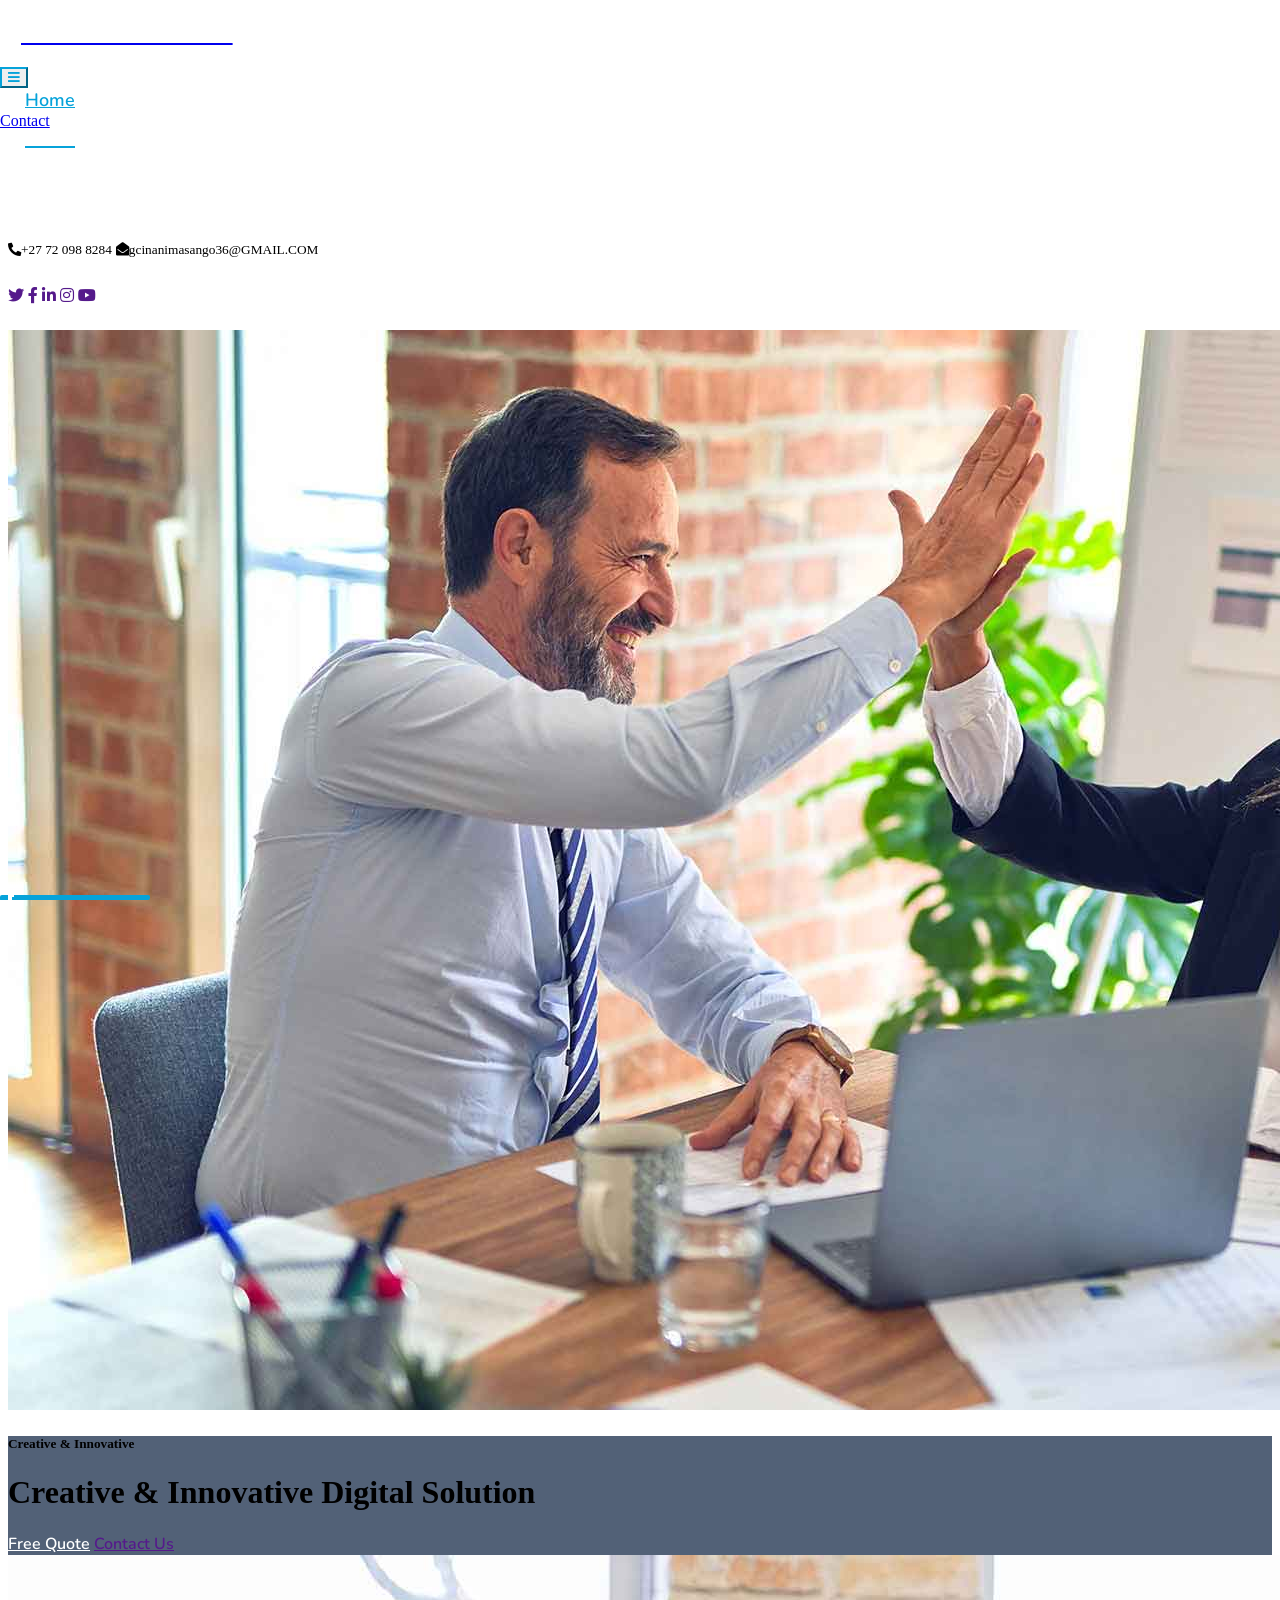
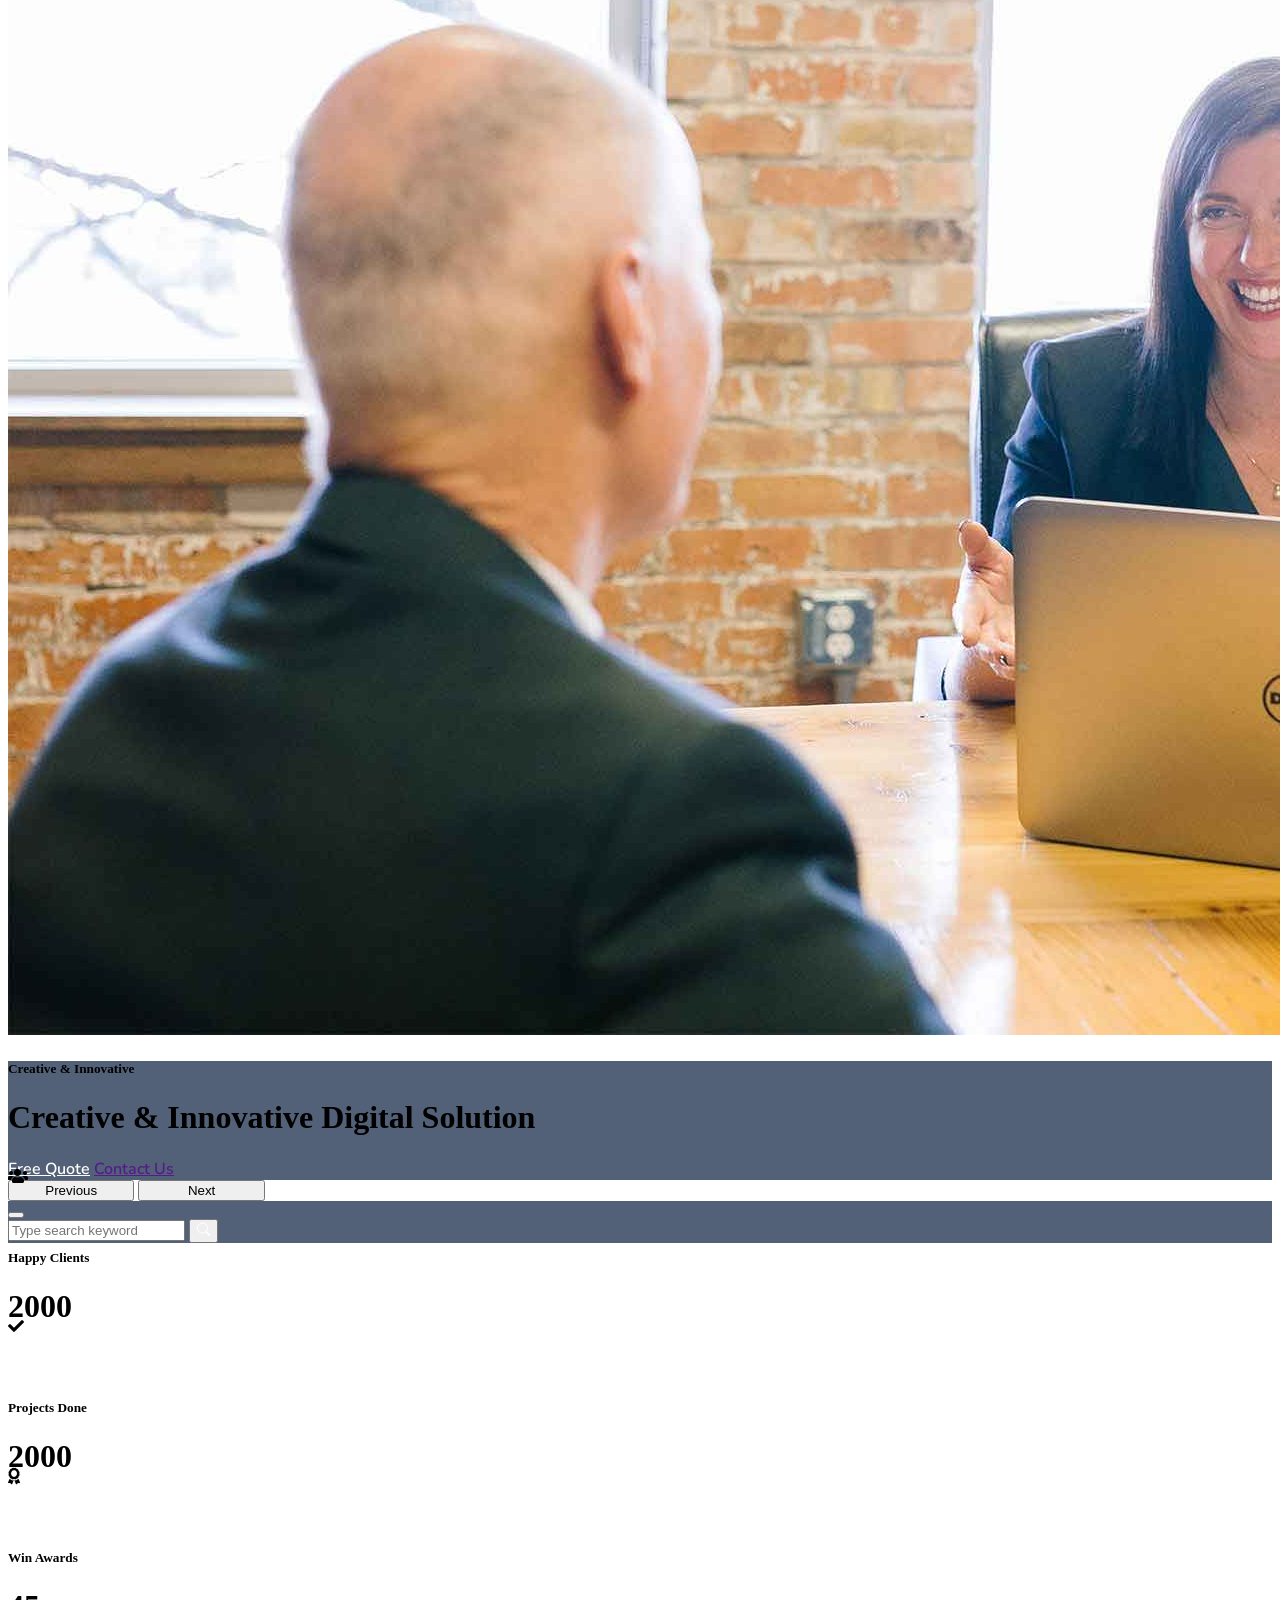
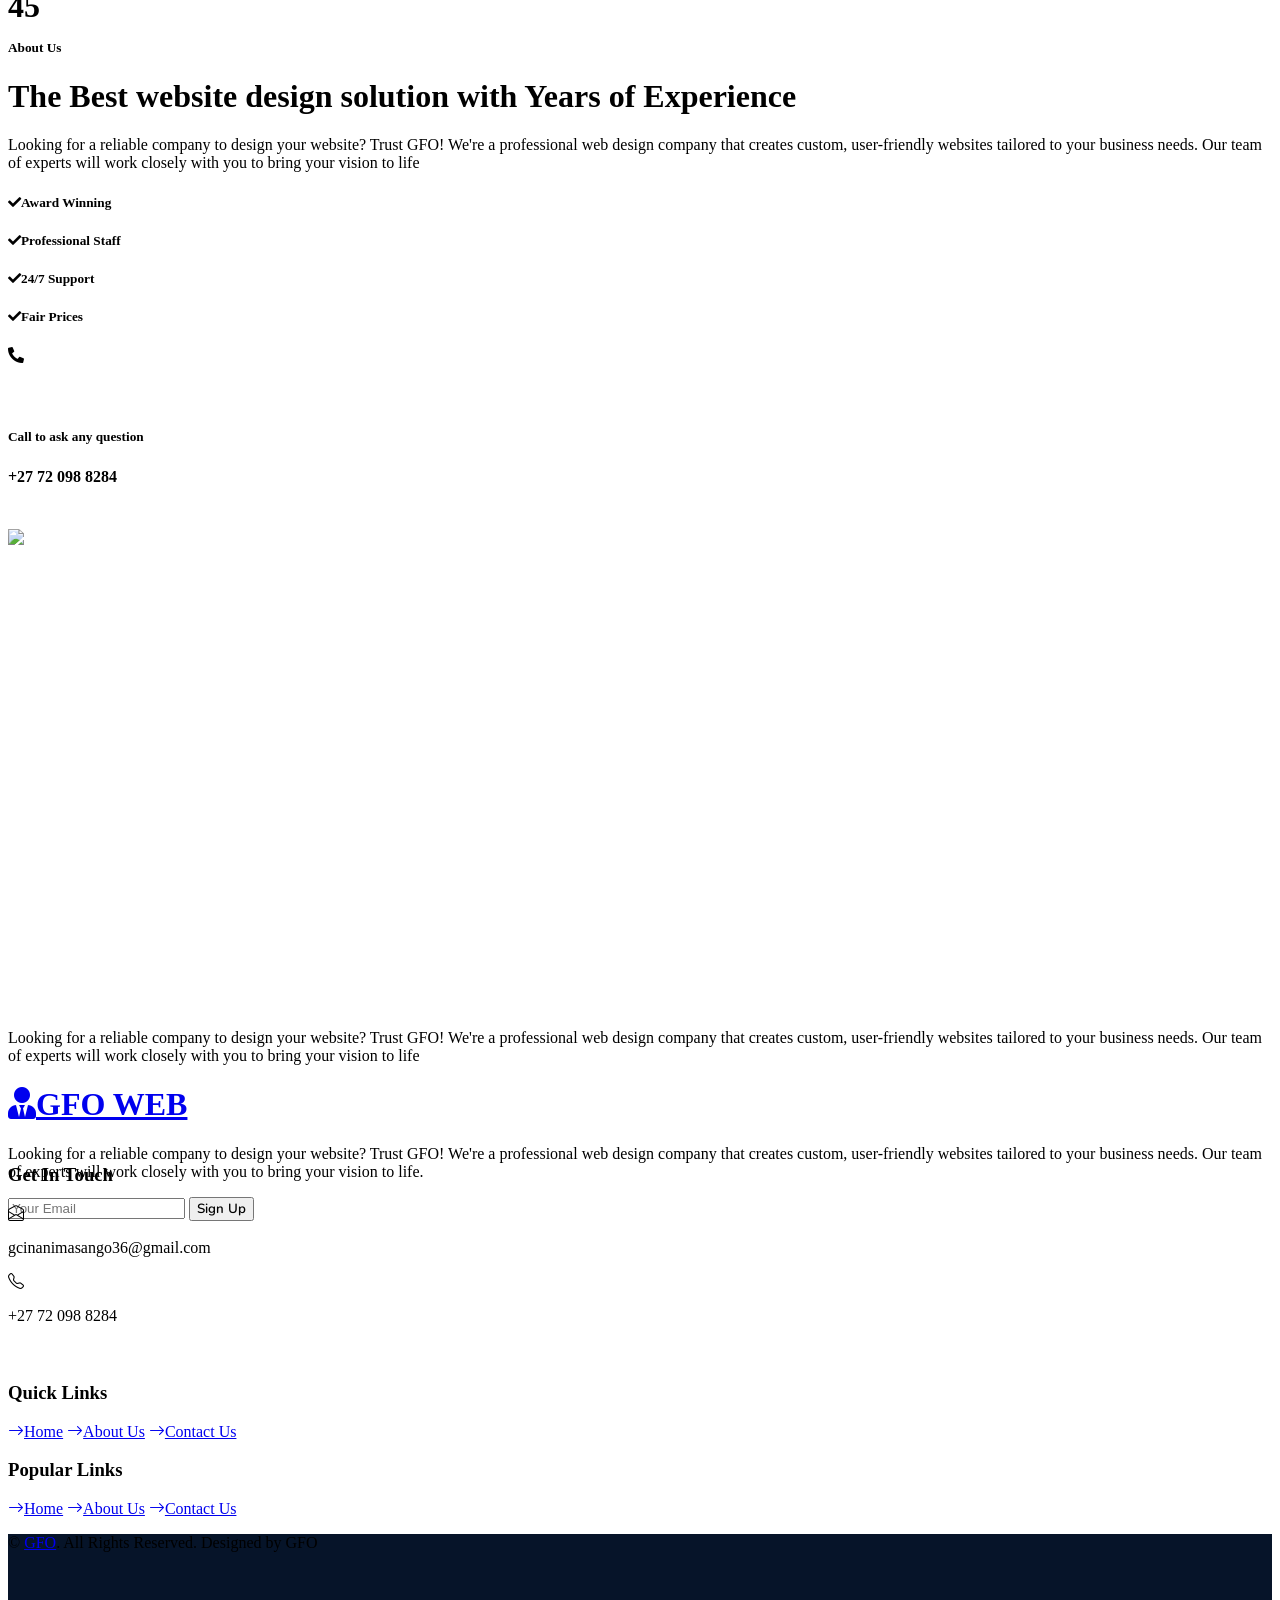
==== index.html @ 4626da71 "Add files via upload" ====
<!DOCTYPE html>
<html lang="en">

<head>
    <meta charset="utf-8">
    <title>GFO WEB DESIGN</title>
    <meta content="width=device-width, initial-scale=1.0" name="viewport">
    <meta content="Free HTML Templates" name="keywords">
    <meta content="Free HTML Templates" name="description">

    <!-- Favicon -->
    <link href="img/favicon.ico" rel="icon">

    <!-- Google Web Fonts -->
    <link rel="preconnect" href="https://fonts.googleapis.com">
    <link rel="preconnect" href="https://fonts.gstatic.com" crossorigin>
    <link href="https://fonts.googleapis.com/css2?family=Nunito:wght@400;600;700;800&family=Rubik:wght@400;500;600;700&display=swap" rel="stylesheet">

    <!-- Icon Font Stylesheet -->
    <link href="https://cdnjs.cloudflare.com/ajax/libs/font-awesome/5.10.0/css/all.min.css" rel="stylesheet">
    <link href="https://cdn.jsdelivr.net/npm/bootstrap-icons@1.4.1/font/bootstrap-icons.css" rel="stylesheet">

    <!-- Libraries Stylesheet -->
    <link href="lib/owlcarousel/assets/owl.carousel.min.css" rel="stylesheet">
    <link href="lib/animate/animate.min.css" rel="stylesheet">

    <!-- Customized Bootstrap Stylesheet -->
    <link href="css/bootstrap.min.css" rel="stylesheet">

    <!-- Template Stylesheet -->
    <link href="css/style.css" rel="stylesheet">
</head>

<body>
    <!-- Spinner Start -->
    <div id="spinner" class="show bg-white position-fixed translate-middle w-100 vh-100 top-50 start-50 d-flex align-items-center justify-content-center">
        <div class="spinner"></div>
    </div>
    <!-- Spinner End -->


    <!-- Topbar Start -->
    <div class="container-fluid bg-dark px-5 d-none d-lg-block">
        <div class="row gx-0">
            <div class="col-lg-8 text-center text-lg-start mb-2 mb-lg-0">
                <div class="d-inline-flex align-items-center" style="height: 45px;">
                   
                    <small class="me-3 text-light"><i class="fa fa-phone-alt me-2"></i>+27 72 098 8284</small>
                    <small class="text-light"><i class="fa fa-envelope-open me-2"></i>gcinanimasango36@GMAIL.COM</small>
                </div>
            </div>
            <div class="col-lg-4 text-center text-lg-end">
                <div class="d-inline-flex align-items-center" style="height: 45px;">
                    <a class="btn btn-sm btn-outline-light btn-sm-square rounded-circle me-2" href=""><i class="fab fa-twitter fw-normal"></i></a>
                    <a class="btn btn-sm btn-outline-light btn-sm-square rounded-circle me-2" href=""><i class="fab fa-facebook-f fw-normal"></i></a>
                    <a class="btn btn-sm btn-outline-light btn-sm-square rounded-circle me-2" href=""><i class="fab fa-linkedin-in fw-normal"></i></a>
                    <a class="btn btn-sm btn-outline-light btn-sm-square rounded-circle me-2" href=""><i class="fab fa-instagram fw-normal"></i></a>
                    <a class="btn btn-sm btn-outline-light btn-sm-square rounded-circle" href=""><i class="fab fa-youtube fw-normal"></i></a>
                </div>
            </div>
        </div>
    </div>
    <!-- Topbar End -->


    <!-- Navbar & Carousel Start -->
    <div class="container-fluid position-relative p-0">
        <nav class="navbar navbar-expand-lg navbar-dark px-5 py-3 py-lg-0">
            <a href="index.html" class="navbar-brand p-0">
                <h1 class="m-0"><i class="fa fa-user-tie me-2"></i>GFO WEB DESIGN</h1>
            </a>
            <button class="navbar-toggler" type="button" data-bs-toggle="collapse" data-bs-target="#navbarCollapse">
                <span class="fa fa-bars"></span>
            </button>
            <div class="collapse navbar-collapse" id="navbarCollapse">
                <div class="navbar-nav ms-auto py-0">
                    <a href="index.html" class="nav-item nav-link active">Home</a>
                    <a href="about.html" class="nav-item nav-link">About</a>
                 
                        </div>
                    </div>
                    
                    
                    <a href="contact.html" class="nav-item nav-link">Contact</a>
                 
        </nav>

        <div id="header-carousel" class="carousel slide carousel-fade" data-bs-ride="carousel">
            <div class="carousel-inner">
                <div class="carousel-item active">
                    <img class="w-100" src="img/carousel-1.jpg" alt="Image">
                    <div class="carousel-caption d-flex flex-column align-items-center justify-content-center">
                        <div class="p-3" style="max-width: 900px;">
                            <h5 class="text-white text-uppercase mb-3 animated slideInDown">Creative & Innovative</h5>
                            <h1 class="display-1 text-white mb-md-4 animated zoomIn">Creative & Innovative Digital Solution</h1>
                            <a href="quote.html" class="btn btn-primary py-md-3 px-md-5 me-3 animated slideInLeft">Free Quote</a>
                            <a href="" class="btn btn-outline-light py-md-3 px-md-5 animated slideInRight">Contact Us</a>
                        </div>
                    </div>
                </div>
                <div class="carousel-item">
                    <img class="w-100" src="img/carousel-2.jpg" alt="Image">
                    <div class="carousel-caption d-flex flex-column align-items-center justify-content-center">
                        <div class="p-3" style="max-width: 900px;">
                            <h5 class="text-white text-uppercase mb-3 animated slideInDown">Creative & Innovative</h5>
                            <h1 class="display-1 text-white mb-md-4 animated zoomIn">Creative & Innovative Digital Solution</h1>
                            <a href="quote.html" class="btn btn-primary py-md-3 px-md-5 me-3 animated slideInLeft">Free Quote</a>
                            <a href="" class="btn btn-outline-light py-md-3 px-md-5 animated slideInRight">Contact Us</a>
                        </div>
                    </div>
                </div>
            </div>
            <button class="carousel-control-prev" type="button" data-bs-target="#header-carousel"
                data-bs-slide="prev">
                <span class="carousel-control-prev-icon" aria-hidden="true"></span>
                <span class="visually-hidden">Previous</span>
            </button>
            <button class="carousel-control-next" type="button" data-bs-target="#header-carousel"
                data-bs-slide="next">
                <span class="carousel-control-next-icon" aria-hidden="true"></span>
                <span class="visually-hidden">Next</span>
            </button>
        </div>
    </div>
    <!-- Navbar & Carousel End -->


    <!-- Full Screen Search Start -->
    <div class="modal fade" id="searchModal" tabindex="-1">
        <div class="modal-dialog modal-fullscreen">
            <div class="modal-content" style="background: rgba(9, 30, 62, .7);">
                <div class="modal-header border-0">
                    <button type="button" class="btn bg-white btn-close" data-bs-dismiss="modal" aria-label="Close"></button>
                </div>
                <div class="modal-body d-flex align-items-center justify-content-center">
                    <div class="input-group" style="max-width: 600px;">
                        <input type="text" class="form-control bg-transparent border-primary p-3" placeholder="Type search keyword">
                        <button class="btn btn-primary px-4"><i class="bi bi-search"></i></button>
                    </div>
                </div>
            </div>
        </div>
    </div>
    <!-- Full Screen Search End -->


    <!-- Facts Start -->
    <div class="container-fluid facts py-5 pt-lg-0">
        <div class="container py-5 pt-lg-0">
            <div class="row gx-0">
                <div class="col-lg-4 wow zoomIn" data-wow-delay="0.1s">
                    <div class="bg-primary shadow d-flex align-items-center justify-content-center p-4" style="height: 150px;">
                        <div class="bg-white d-flex align-items-center justify-content-center rounded mb-2" style="width: 60px; height: 60px;">
                            <i class="fa fa-users text-primary"></i>
                        </div>
                        <div class="ps-4">
                            <h5 class="text-white mb-0">Happy Clients</h5>
                            <h1 class="text-white mb-0" data-toggle="counter-up">2000</h1>
                        </div>
                    </div>
                </div>
                <div class="col-lg-4 wow zoomIn" data-wow-delay="0.3s">
                    <div class="bg-light shadow d-flex align-items-center justify-content-center p-4" style="height: 150px;">
                        <div class="bg-primary d-flex align-items-center justify-content-center rounded mb-2" style="width: 60px; height: 60px;">
                            <i class="fa fa-check text-white"></i>
                        </div>
                        <div class="ps-4">
                            <h5 class="text-primary mb-0">Projects Done</h5>
                            <h1 class="mb-0" data-toggle="counter-up">2000</h1>
                        </div>
                    </div>
                </div>
                <div class="col-lg-4 wow zoomIn" data-wow-delay="0.6s">
                    <div class="bg-primary shadow d-flex align-items-center justify-content-center p-4" style="height: 150px;">
                        <div class="bg-white d-flex align-items-center justify-content-center rounded mb-2" style="width: 60px; height: 60px;">
                            <i class="fa fa-award text-primary"></i>
                        </div>
                        <div class="ps-4">
                            <h5 class="text-white mb-0">Win Awards</h5>
                            <h1 class="text-white mb-0" data-toggle="counter-up">45</h1>
                        </div>
                    </div>
                </div>
            </div>
        </div>
    </div>
    <!-- Facts Start -->


    <!-- About Start -->
    <div class="container-fluid py-5 wow fadeInUp" data-wow-delay="0.1s">
        <div class="container py-5">
            <div class="row g-5">
                <div class="col-lg-7">
                    <div class="section-title position-relative pb-3 mb-5">
                        <h5 class="fw-bold text-primary text-uppercase">About Us</h5>
                        <h1 class="mb-0">The Best website design solution with Years of Experience</h1>
                    </div>
                    <p class="mb-4">Looking for a reliable company to design your website?

                        Trust GFO!
                        
                        We're a professional web design company that creates custom, user-friendly websites tailored to your business needs. Our team of experts will work closely with you to bring your vision to life</p>
                    <div class="row g-0 mb-3">
                        <div class="col-sm-6 wow zoomIn" data-wow-delay="0.2s">
                            <h5 class="mb-3"><i class="fa fa-check text-primary me-3"></i>Award Winning</h5>
                            <h5 class="mb-3"><i class="fa fa-check text-primary me-3"></i>Professional Staff</h5>
                        </div>
                        <div class="col-sm-6 wow zoomIn" data-wow-delay="0.4s">
                            <h5 class="mb-3"><i class="fa fa-check text-primary me-3"></i>24/7 Support</h5>
                            <h5 class="mb-3"><i class="fa fa-check text-primary me-3"></i>Fair Prices</h5>
                        </div>
                    </div>
                    <div class="d-flex align-items-center mb-4 wow fadeIn" data-wow-delay="0.6s">
                        <div class="bg-primary d-flex align-items-center justify-content-center rounded" style="width: 60px; height: 60px;">
                            <i class="fa fa-phone-alt text-white"></i>
                        </div>
                        <div class="ps-4">
                            <h5 class="mb-2">Call to ask any question</h5>
                            <h4 class="text-primary mb-0">+27 72 098 8284</h4>
                        </div>
                    </div>
                    <a href="quote.html" class="btn btn-primary py-3 px-5 mt-3 wow zoomIn" data-wow-delay="0.9s">Request A Quote</a>
                </div>
                <div class="col-lg-5" style="min-height: 500px;">
                    <div class="position-relative h-100">
                        <img class="position-absolute w-100 h-100 rounded wow zoomIn" data-wow-delay="0.9s" src="img/about.jpg" style="object-fit: cover;">
                    </div>
                </div>
            </div>
        </div>
    </div>
    <!-- About End -->

 <!-- Footer Start -->
    <div class="container-fluid bg-dark text-light mt-5 wow fadeInUp" data-wow-delay="0.1s">
        <div class="container">
            <div class="row gx-5">Looking for a reliable company to design your website?

Trust GFO!

We're a professional web design company that creates custom, user-friendly websites tailored to your business needs. Our team of experts will work closely with you to bring your vision to life
                <div class="col-lg-4 col-md-6 footer-about">
                    <div class="d-flex flex-column align-items-center justify-content-center text-center h-100 bg-primary p-4">
                        <a href="index.html" class="navbar-brand">
                            <h1 class="m-0 text-white"><i class="fa fa-user-tie me-2"></i>GFO WEB</h1>
                        </a>
                        <p class="mt-3 mb-4">Looking for a reliable company to design your website?

                            Trust GFO!
                            
                            We're a professional web design company that creates custom, user-friendly websites tailored to your business needs. Our team of experts will work closely with you to bring your vision to life.</p>
                        <form action="">
                            <div class="input-group">
                                <input type="text" class="form-control border-white p-3" placeholder="Your Email">
                                <button class="btn btn-dark">Sign Up</button>
                            </div>
                        </form>
                    </div>
                </div>
                <div class="col-lg-8 col-md-6">
                    <div class="row gx-5">
                        <div class="col-lg-4 col-md-12 pt-5 mb-5">
                            <div class="section-title section-title-sm position-relative pb-3 mb-4">
                                <h3 class="text-light mb-0">Get In Touch</h3>
                            </div>
                         
                            <div class="d-flex mb-2">
                                <i class="bi bi-envelope-open text-primary me-2"></i>
                                <p class="mb-0">gcinanimasango36@gmail.com</p>
                            </div>
                            <div class="d-flex mb-2">
                                <i class="bi bi-telephone text-primary me-2"></i>
                                <p class="mb-0">+27 72 098 8284</p>
                            </div>
                            <div class="d-flex mt-4">
                                <a class="btn btn-primary btn-square me-2" href="#"><i class="fab fa-twitter fw-normal"></i></a>
                                <a class="btn btn-primary btn-square me-2" href="#"><i class="fab fa-facebook-f fw-normal"></i></a>
                                <a class="btn btn-primary btn-square me-2" href="#"><i class="fab fa-linkedin-in fw-normal"></i></a>
                                <a class="btn btn-primary btn-square" href="#"><i class="fab fa-instagram fw-normal"></i></a>
                            </div>
                        </div>
                        <div class="col-lg-4 col-md-12 pt-0 pt-lg-5 mb-5">
                            <div class="section-title section-title-sm position-relative pb-3 mb-4">
                                <h3 class="text-light mb-0">Quick Links</h3>
                            </div>
                            <div class="link-animated d-flex flex-column justify-content-start">
                                <a class="text-light mb-2" href="#"><i class="bi bi-arrow-right text-primary me-2"></i>Home</a>
                                <a class="text-light mb-2" href="#"><i class="bi bi-arrow-right text-primary me-2"></i>About Us</a>
 
                                <a class="text-light" href="#"><i class="bi bi-arrow-right text-primary me-2"></i>Contact Us</a>
                            </div>
                        </div>
                        <div class="col-lg-4 col-md-12 pt-0 pt-lg-5 mb-5">
                            <div class="section-title section-title-sm position-relative pb-3 mb-4">
                                <h3 class="text-light mb-0">Popular Links</h3>
                            </div>
                            <div class="link-animated d-flex flex-column justify-content-start">
                                <a class="text-light mb-2" href="#"><i class="bi bi-arrow-right text-primary me-2"></i>Home</a>
                                <a class="text-light mb-2" href="#"><i class="bi bi-arrow-right text-primary me-2"></i>About Us</a>
 
                                <a class="text-light" href="#"><i class="bi bi-arrow-right text-primary me-2"></i>Contact Us</a>
                            </div>
                        </div>
                    </div>
                </div>
            </div>
        </div>
    </div>
    <div class="container-fluid text-white" style="background: #061429;">
        <div class="container text-center">
            <div class="row justify-content-end">
                <div class="col-lg-8 col-md-6">
                    <div class="d-flex align-items-center justify-content-center" style="height: 75px;">
                        <p class="mb-0">&copy; <a class="text-white border-bottom" href="#">GFO</a>. All Rights Reserved. 
						
						<!--/*** This template is free as long as you keep the footer author’s credit link/attribution link/backlink. If you'd like to use the template without the footer author’s credit link/attribution link/backlink, you can purchase the Credit Removal License from "https://htmlcodex.com/credit-removal". Thank you for your support. ***/-->
						Designed by GFO</a></p>
                    </div>
                </div>
            </div>
        </div>
    </div>
    <!-- Footer End -->


    <!-- Back to Top -->
    <a href="#" class="btn btn-lg btn-primary btn-lg-square rounded back-to-top"><i class="bi bi-arrow-up"></i></a>


    <!-- JavaScript Libraries -->
    <script src="https://code.jquery.com/jquery-3.4.1.min.js"></script>
    <script src="https://cdn.jsdelivr.net/npm/bootstrap@5.0.0/dist/js/bootstrap.bundle.min.js"></script>
    <script src="lib/wow/wow.min.js"></script>
    <script src="lib/easing/easing.min.js"></script>
    <script src="lib/waypoints/waypoints.min.js"></script>
    <script src="lib/counterup/counterup.min.js"></script>
    <script src="lib/owlcarousel/owl.carousel.min.js"></script>

    <!-- Template Javascript -->
    <script src="js/main.js"></script>
</body>

</html>
---- css/style.css ----
/********** Template CSS **********/
:root {
    --primary: #06A3DA;
    --secondary: #34AD54;
    --light: #EEF9FF;
    --dark: #091E3E;
}


/*** Spinner ***/
.spinner {
    width: 40px;
    height: 40px;
    background: var(--primary);
    margin: 100px auto;
    -webkit-animation: sk-rotateplane 1.2s infinite ease-in-out;
    animation: sk-rotateplane 1.2s infinite ease-in-out;
}

@-webkit-keyframes sk-rotateplane {
    0% {
        -webkit-transform: perspective(120px)
    }
    50% {
        -webkit-transform: perspective(120px) rotateY(180deg)
    }
    100% {
        -webkit-transform: perspective(120px) rotateY(180deg) rotateX(180deg)
    }
}

@keyframes sk-rotateplane {
    0% {
        transform: perspective(120px) rotateX(0deg) rotateY(0deg);
        -webkit-transform: perspective(120px) rotateX(0deg) rotateY(0deg)
    }
    50% {
        transform: perspective(120px) rotateX(-180.1deg) rotateY(0deg);
        -webkit-transform: perspective(120px) rotateX(-180.1deg) rotateY(0deg)
    }
    100% {
        transform: perspective(120px) rotateX(-180deg) rotateY(-179.9deg);
        -webkit-transform: perspective(120px) rotateX(-180deg) rotateY(-179.9deg);
    }
}

#spinner {
    opacity: 0;
    visibility: hidden;
    transition: opacity .5s ease-out, visibility 0s linear .5s;
    z-index: 99999;
}

#spinner.show {
    transition: opacity .5s ease-out, visibility 0s linear 0s;
    visibility: visible;
    opacity: 1;
}


/*** Heading ***/
h1,
h2,
.fw-bold {
    font-weight: 800 !important;
}

h3,
h4,
.fw-semi-bold {
    font-weight: 700 !important;
}

h5,
h6,
.fw-medium {
    font-weight: 600 !important;
}


/*** Button ***/
.btn {
    font-family: 'Nunito', sans-serif;
    font-weight: 600;
    transition: .5s;
}

.btn-primary,
.btn-secondary {
    color: #FFFFFF;
    box-shadow: inset 0 0 0 50px transparent;
}

.btn-primary:hover {
    box-shadow: inset 0 0 0 0 var(--primary);
}

.btn-secondary:hover {
    box-shadow: inset 0 0 0 0 var(--secondary);
}

.btn-square {
    width: 36px;
    height: 36px;
}

.btn-sm-square {
    width: 30px;
    height: 30px;
}

.btn-lg-square {
    width: 48px;
    height: 48px;
}

.btn-square,
.btn-sm-square,
.btn-lg-square {
    padding-left: 0;
    padding-right: 0;
    text-align: center;
}


/*** Navbar ***/
.navbar-dark .navbar-nav .nav-link {
    font-family: 'Nunito', sans-serif;
    position: relative;
    margin-left: 25px;
    padding: 35px 0;
    color: #FFFFFF;
    font-size: 18px;
    font-weight: 600;
    outline: none;
    transition: .5s;
}

.sticky-top.navbar-dark .navbar-nav .nav-link {
    padding: 20px 0;
    color: var(--dark);
}

.navbar-dark .navbar-nav .nav-link:hover,
.navbar-dark .navbar-nav .nav-link.active {
    color: var(--primary);
}

.navbar-dark .navbar-brand h1 {
    color: #FFFFFF;
}

.navbar-dark .navbar-toggler {
    color: var(--primary) !important;
    border-color: var(--primary) !important;
}

@media (max-width: 991.98px) {
    .sticky-top.navbar-dark {
        position: relative;
        background: #FFFFFF;
    }

    .navbar-dark .navbar-nav .nav-link,
    .navbar-dark .navbar-nav .nav-link.show,
    .sticky-top.navbar-dark .navbar-nav .nav-link {
        padding: 10px 0;
        color: var(--dark);
    }

    .navbar-dark .navbar-brand h1 {
        color: var(--primary);
    }
}

@media (min-width: 992px) {
    .navbar-dark {
        position: absolute;
        width: 100%;
        top: 0;
        left: 0;
        border-bottom: 1px solid rgba(256, 256, 256, .1);
        z-index: 999;
    }
    
    .sticky-top.navbar-dark {
        position: fixed;
        background: #FFFFFF;
    }

    .navbar-dark .navbar-nav .nav-link::before {
        position: absolute;
        content: "";
        width: 0;
        height: 2px;
        bottom: -1px;
        left: 50%;
        background: var(--primary);
        transition: .5s;
    }

    .navbar-dark .navbar-nav .nav-link:hover::before,
    .navbar-dark .navbar-nav .nav-link.active::before {
        width: 100%;
        left: 0;
    }

    .navbar-dark .navbar-nav .nav-link.nav-contact::before {
        display: none;
    }

    .sticky-top.navbar-dark .navbar-brand h1 {
        color: var(--primary);
    }
}


/*** Carousel ***/
.carousel-caption {
    top: 0;
    left: 0;
    right: 0;
    bottom: 0;
    background: rgba(9, 30, 62, .7);
    z-index: 1;
}

@media (max-width: 576px) {
    .carousel-caption h5 {
        font-size: 14px;
        font-weight: 500 !important;
    }

    .carousel-caption h1 {
        font-size: 30px;
        font-weight: 600 !important;
    }
}

.carousel-control-prev,
.carousel-control-next {
    width: 10%;
}

.carousel-control-prev-icon,
.carousel-control-next-icon {
    width: 3rem;
    height: 3rem;
}


/*** Section Title ***/
.section-title::before {
    position: absolute;
    content: "";
    width: 150px;
    height: 5px;
    left: 0;
    bottom: 0;
    background: var(--primary);
    border-radius: 2px;
}

.section-title.text-center::before {
    left: 50%;
    margin-left: -75px;
}

.section-title.section-title-sm::before {
    width: 90px;
    height: 3px;
}

.section-title::after {
    position: absolute;
    content: "";
    width: 6px;
    height: 5px;
    bottom: 0px;
    background: #FFFFFF;
    -webkit-animation: section-title-run 5s infinite linear;
    animation: section-title-run 5s infinite linear;
}

.section-title.section-title-sm::after {
    width: 4px;
    height: 3px;
}

.section-title.text-center::after {
    -webkit-animation: section-title-run-center 5s infinite linear;
    animation: section-title-run-center 5s infinite linear;
}

.section-title.section-title-sm::after {
    -webkit-animation: section-title-run-sm 5s infinite linear;
    animation: section-title-run-sm 5s infinite linear;
}

@-webkit-keyframes section-title-run {
    0% {left: 0; } 50% { left : 145px; } 100% { left: 0; }
}

@-webkit-keyframes section-title-run-center {
    0% { left: 50%; margin-left: -75px; } 50% { left : 50%; margin-left: 45px; } 100% { left: 50%; margin-left: -75px; }
}

@-webkit-keyframes section-title-run-sm {
    0% {left: 0; } 50% { left : 85px; } 100% { left: 0; }
}


/*** Service ***/
.service-item {
    position: relative;
    height: 300px;
    padding: 0 30px;
    transition: .5s;
}

.service-item .service-icon {
    margin-bottom: 30px;
    width: 60px;
    height: 60px;
    display: flex;
    align-items: center;
    justify-content: center;
    background: var(--primary);
    border-radius: 2px;
    transform: rotate(-45deg);
}

.service-item .service-icon i {
    transform: rotate(45deg);
}

.service-item a.btn {
    position: absolute;
    width: 60px;
    bottom: -48px;
    left: 50%;
    margin-left: -30px;
    opacity: 0;
}

.service-item:hover a.btn {
    bottom: -24px;
    opacity: 1;
}


/*** Testimonial ***/
.testimonial-carousel .owl-dots {
    margin-top: 15px;
    display: flex;
    align-items: flex-end;
    justify-content: center;
}

.testimonial-carousel .owl-dot {
    position: relative;
    display: inline-block;
    margin: 0 5px;
    width: 15px;
    height: 15px;
    background: #DDDDDD;
    border-radius: 2px;
    transition: .5s;
}

.testimonial-carousel .owl-dot.active {
    width: 30px;
    background: var(--primary);
}

.testimonial-carousel .owl-item.center {
    position: relative;
    z-index: 1;
}

.testimonial-carousel .owl-item .testimonial-item {
    transition: .5s;
}

.testimonial-carousel .owl-item.center .testimonial-item {
    background: #FFFFFF !important;
    box-shadow: 0 0 30px #DDDDDD;
}


/*** Team ***/
.team-item {
    transition: .5s;
}

.team-social {
    position: absolute;
    width: 100%;
    height: 100%;
    top: 0;
    left: 0;
    display: flex;
    align-items: center;
    justify-content: center;
    transition: .5s;
}

.team-social a.btn {
    position: relative;
    margin: 0 3px;
    margin-top: 100px;
    opacity: 0;
}

.team-item:hover {
    box-shadow: 0 0 30px #DDDDDD;
}

.team-item:hover .team-social {
    background: rgba(9, 30, 62, .7);
}

.team-item:hover .team-social a.btn:first-child {
    opacity: 1;
    margin-top: 0;
    transition: .3s 0s;
}

.team-item:hover .team-social a.btn:nth-child(2) {
    opacity: 1;
    margin-top: 0;
    transition: .3s .05s;
}

.team-item:hover .team-social a.btn:nth-child(3) {
    opacity: 1;
    margin-top: 0;
    transition: .3s .1s;
}

.team-item:hover .team-social a.btn:nth-child(4) {
    opacity: 1;
    margin-top: 0;
    transition: .3s .15s;
}

.team-item .team-img img,
.blog-item .blog-img img  {
    transition: .5s;
}

.team-item:hover .team-img img,
.blog-item:hover .blog-img img {
    transform: scale(1.15);
}


/*** Miscellaneous ***/
@media (min-width: 991.98px) {
    .facts {
        position: relative;
        margin-top: -75px;
        z-index: 1;
    }
}

.back-to-top {
    position: fixed;
    display: none;
    right: 45px;
    bottom: 45px;
    z-index: 99;
}

.bg-header {
    background: linear-gradient(rgba(9, 30, 62, .7), rgba(9, 30, 62, .7)), url(../img/carousel-1.jpg) center center no-repeat;
    background-size: cover;
}

.link-animated a {
    transition: .5s;
}

.link-animated a:hover {
    padding-left: 10px;
}

@media (min-width: 767.98px) {
    .footer-about {
        margin-bottom: -75px;
    }
}
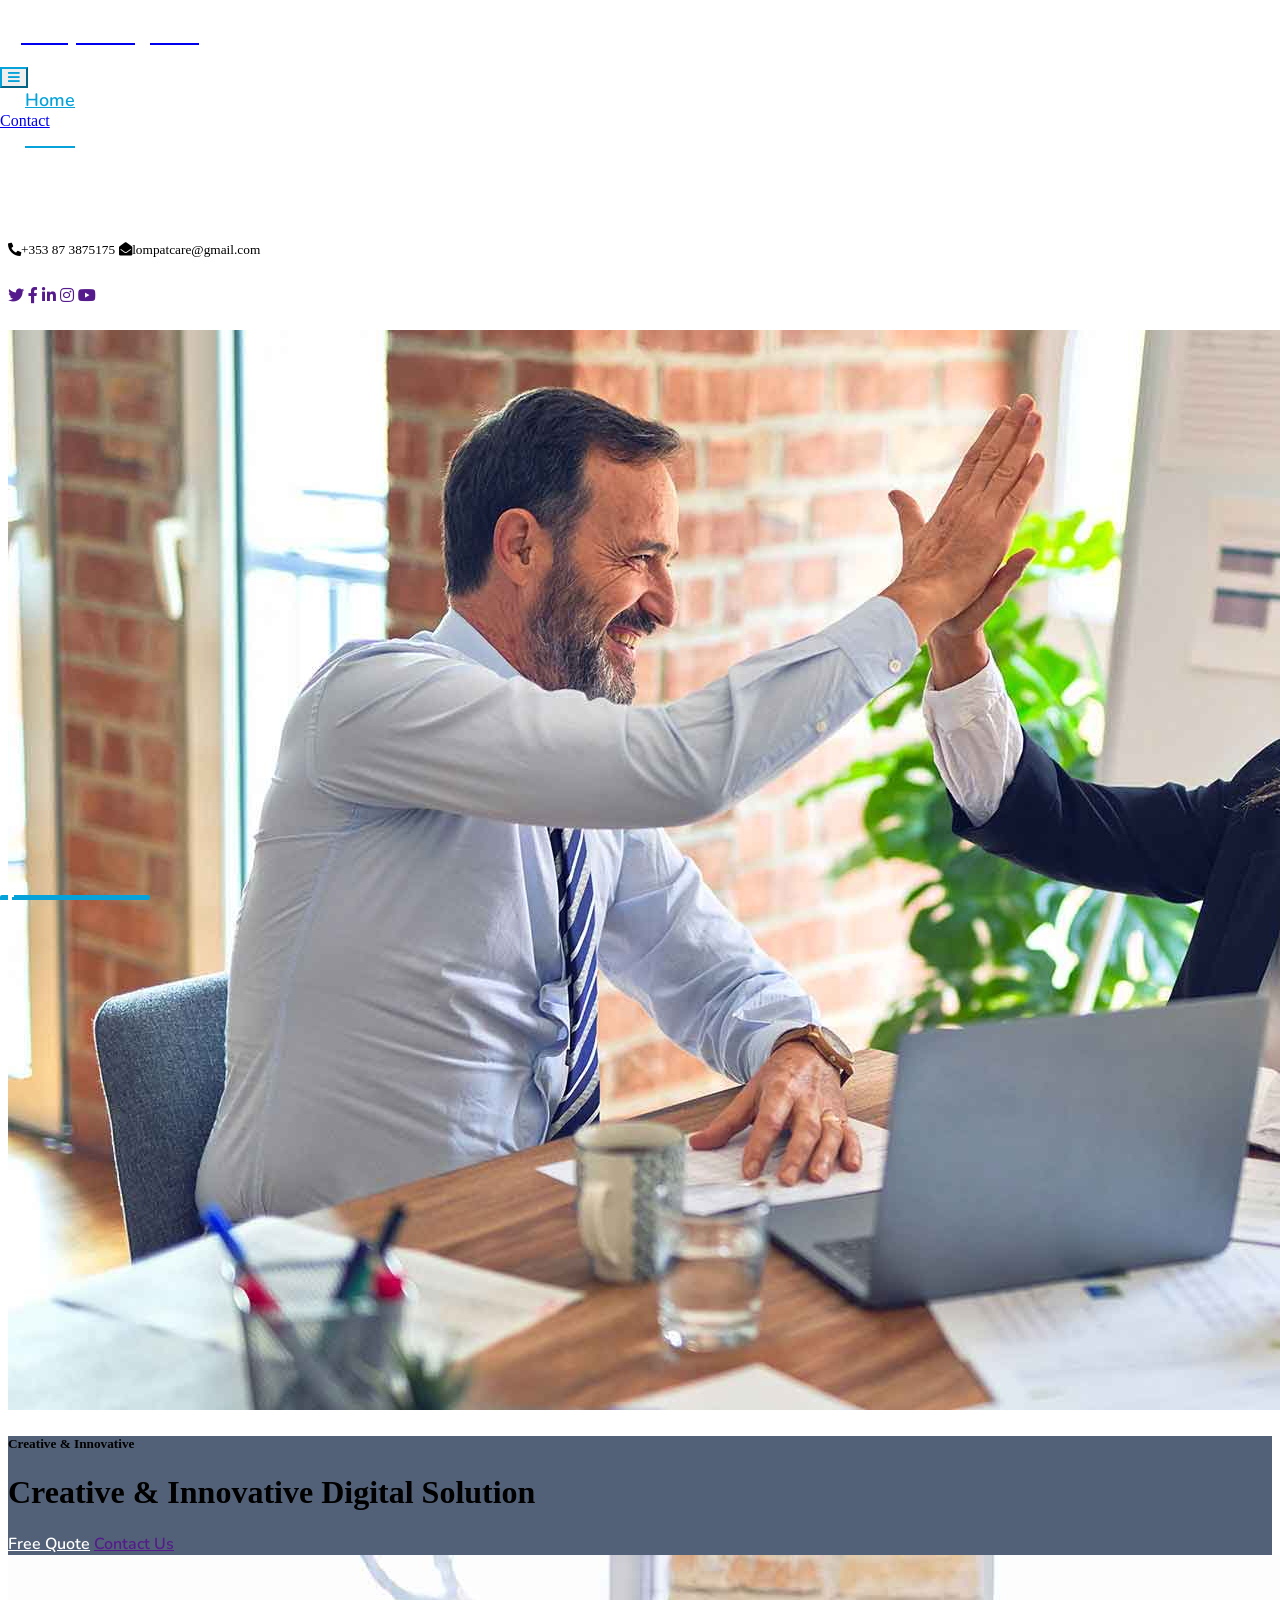
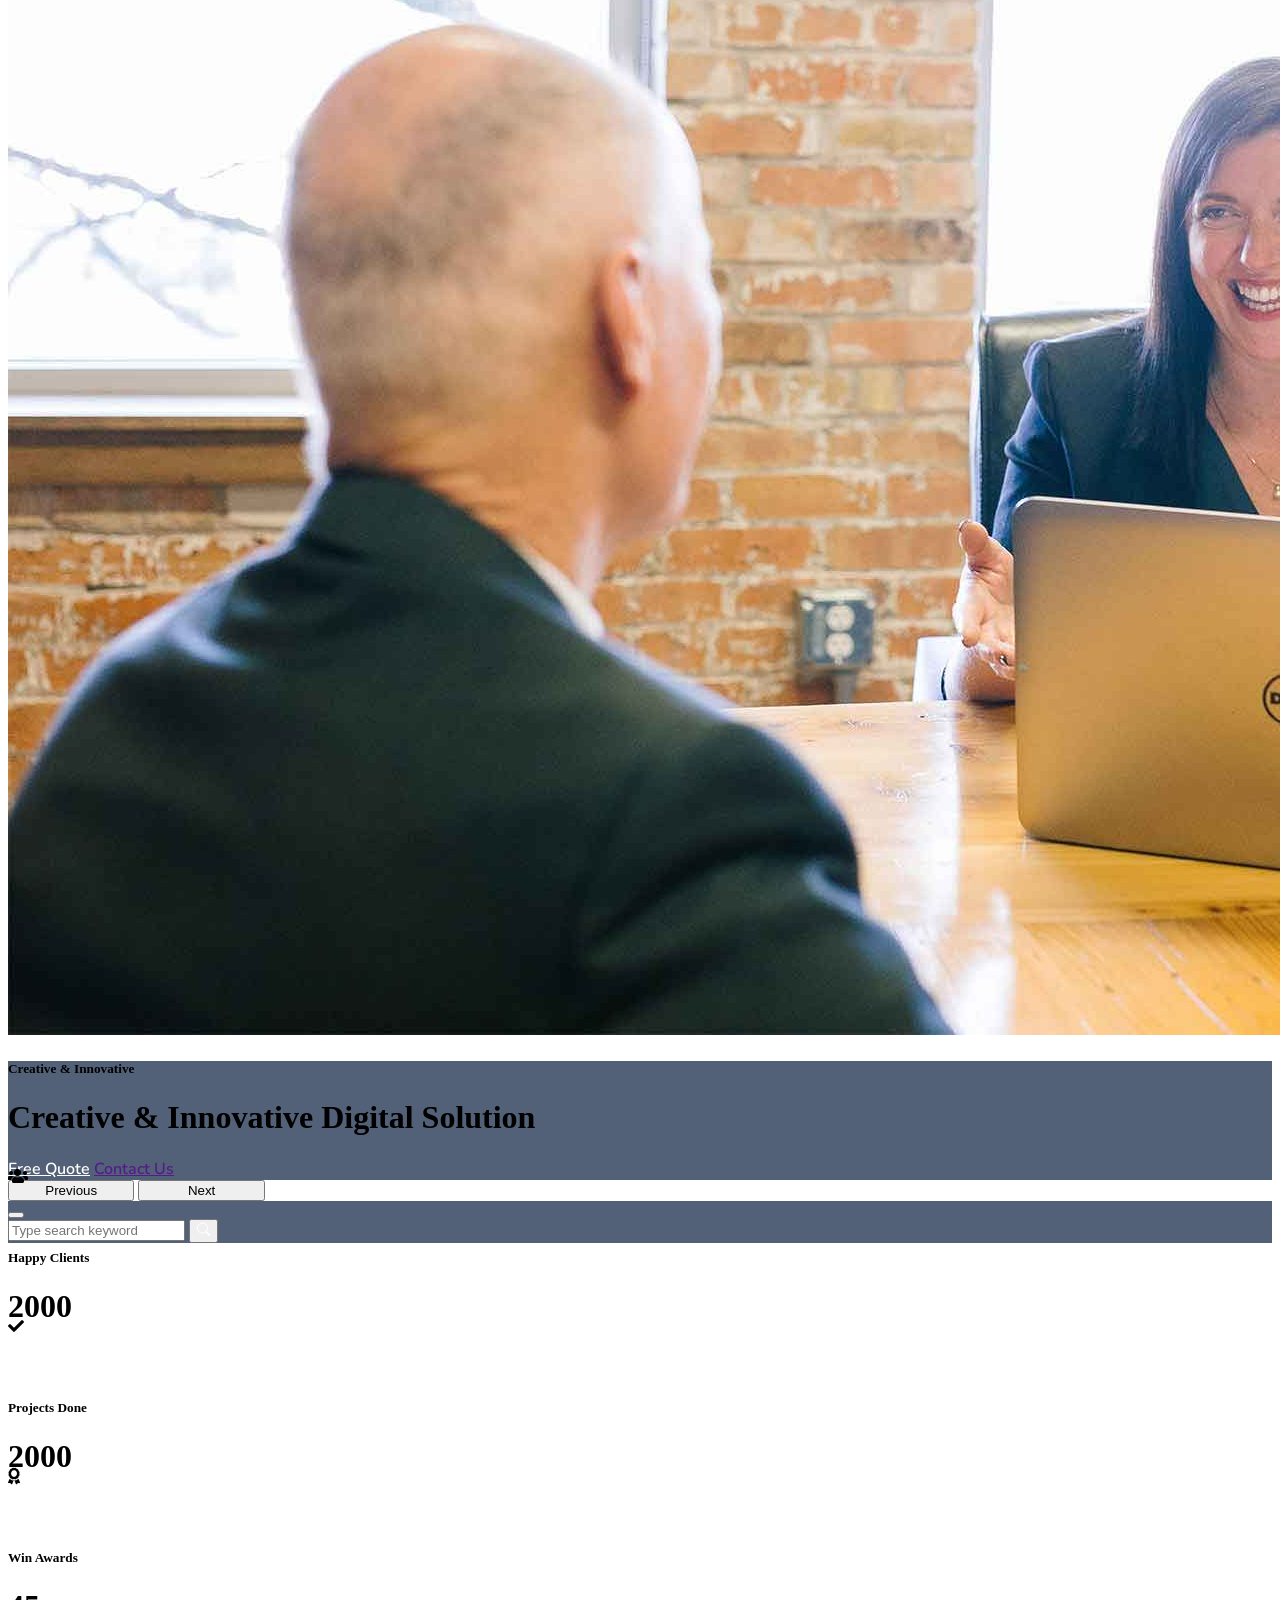
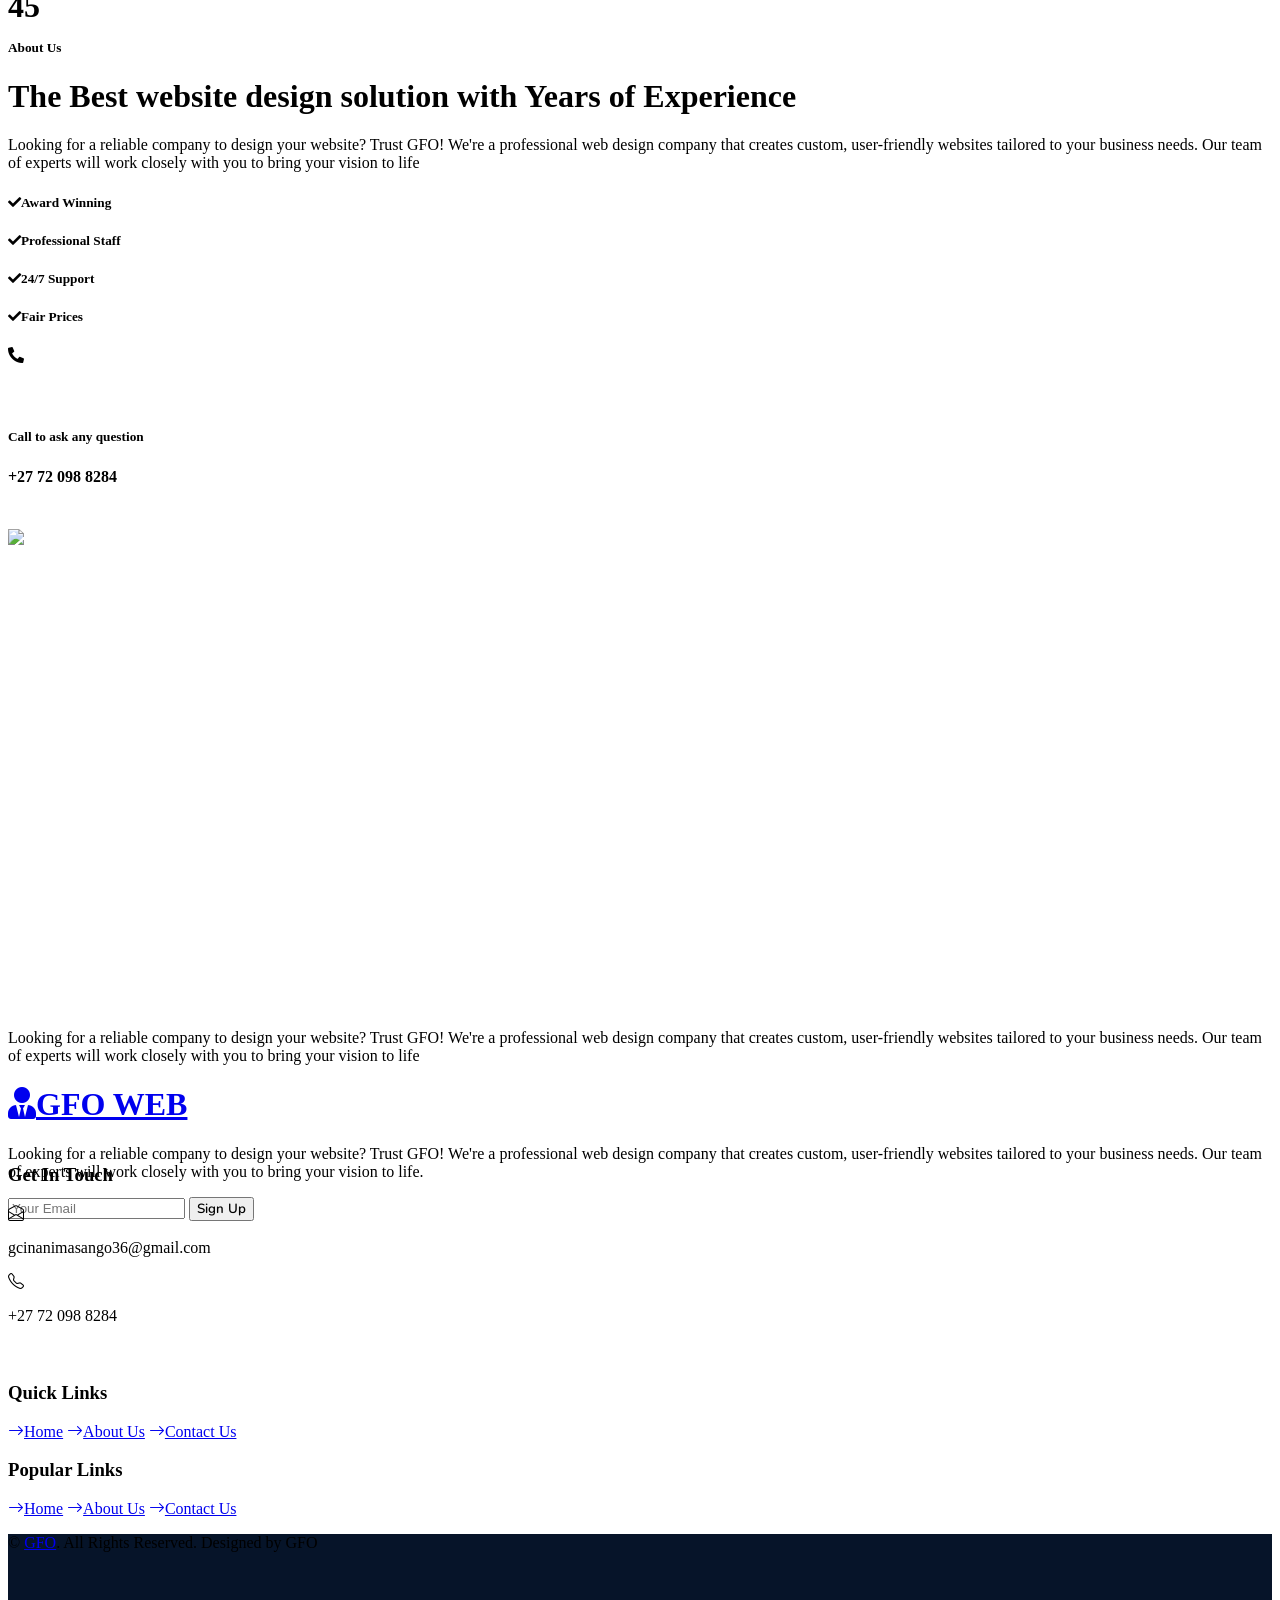
==== commit 82452bbe: "Update index.html" ====
--- a/index.html
+++ b/index.html
@@ -3,7 +3,7 @@
 
 <head>
     <meta charset="utf-8">
-    <title>GFO WEB DESIGN</title>
+    <title>Lompatvan</title>
     <meta content="width=device-width, initial-scale=1.0" name="viewport">
     <meta content="Free HTML Templates" name="keywords">
     <meta content="Free HTML Templates" name="description">
@@ -45,8 +45,8 @@
             <div class="col-lg-8 text-center text-lg-start mb-2 mb-lg-0">
                 <div class="d-inline-flex align-items-center" style="height: 45px;">
                    
-                    <small class="me-3 text-light"><i class="fa fa-phone-alt me-2"></i>+27 72 098 8284</small>
-                    <small class="text-light"><i class="fa fa-envelope-open me-2"></i>gcinanimasango36@GMAIL.COM</small>
+                    <small class="me-3 text-light"><i class="fa fa-phone-alt me-2"></i>+353 87 3875175</small>
+                    <small class="text-light"><i class="fa fa-envelope-open me-2"></i>lompatcare@gmail.com</small>
                 </div>
             </div>
             <div class="col-lg-4 text-center text-lg-end">
@@ -67,7 +67,7 @@
     <div class="container-fluid position-relative p-0">
         <nav class="navbar navbar-expand-lg navbar-dark px-5 py-3 py-lg-0">
             <a href="index.html" class="navbar-brand p-0">
-                <h1 class="m-0"><i class="fa fa-user-tie me-2"></i>GFO WEB DESIGN</h1>
+                <h1 class="m-0"><i class="fa fa-user-tie me-2"></i>Lompat Logistics</h1>
             </a>
             <button class="navbar-toggler" type="button" data-bs-toggle="collapse" data-bs-target="#navbarCollapse">
                 <span class="fa fa-bars"></span>
@@ -341,4 +341,4 @@
     <script src="js/main.js"></script>
 </body>
 
-</html>+</html>
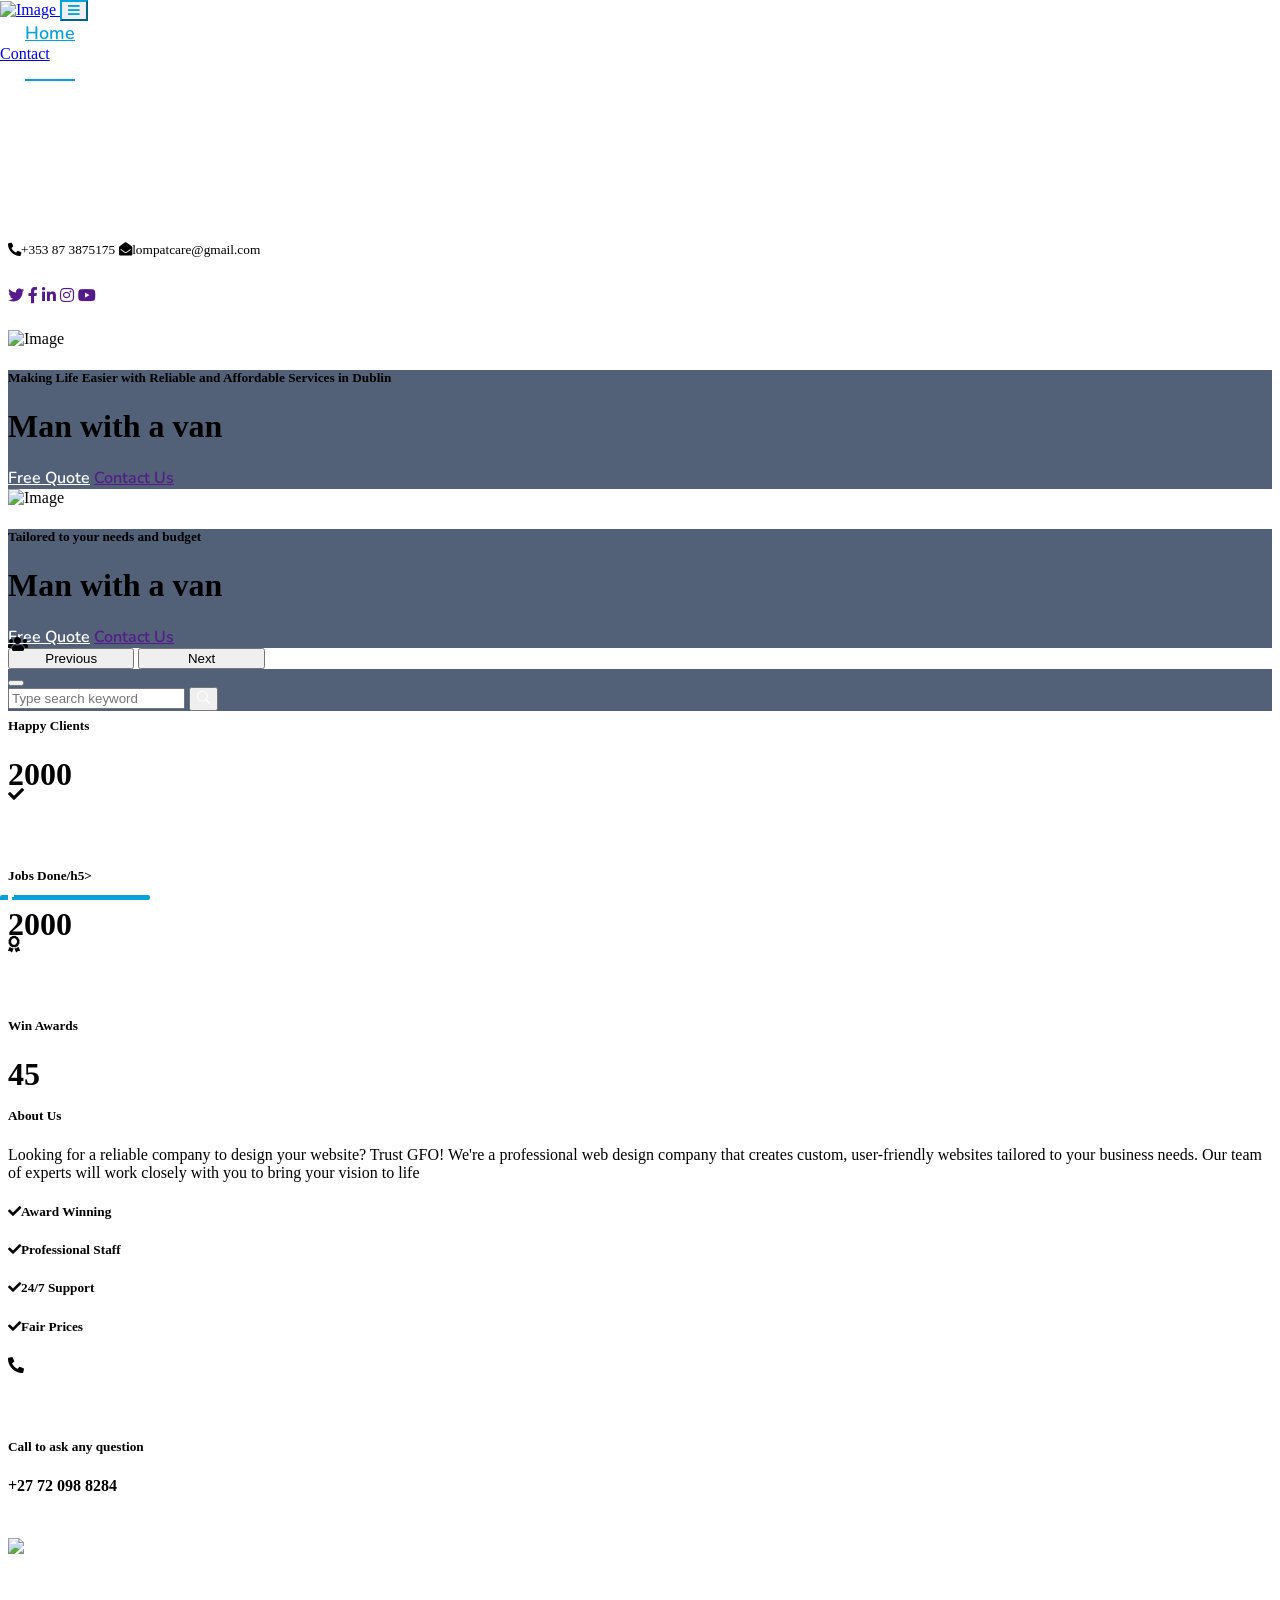
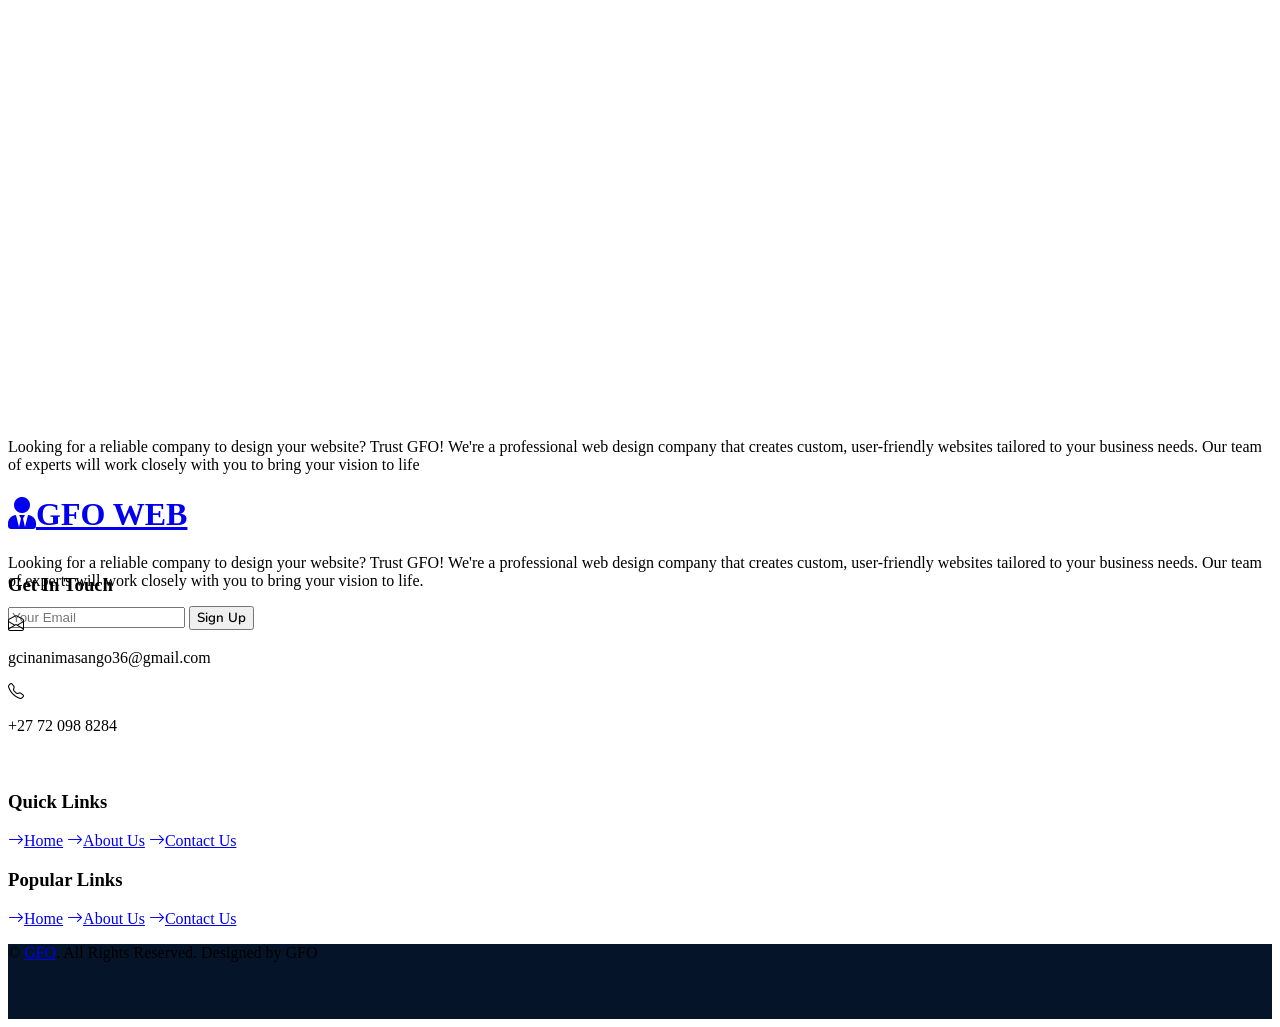
==== commit 1f693005: "Update index.html" ====
--- a/index.html
+++ b/index.html
@@ -3,7 +3,7 @@
 
 <head>
     <meta charset="utf-8">
-    <title>Lompatvan</title>
+    <title>GFO WEB DESIGN</title>
     <meta content="width=device-width, initial-scale=1.0" name="viewport">
     <meta content="Free HTML Templates" name="keywords">
     <meta content="Free HTML Templates" name="description">
@@ -43,8 +43,7 @@
     <div class="container-fluid bg-dark px-5 d-none d-lg-block">
         <div class="row gx-0">
             <div class="col-lg-8 text-center text-lg-start mb-2 mb-lg-0">
-                <div class="d-inline-flex align-items-center" style="height: 45px;">
-                   
+                <div class="d-inline-flex align-items-center" style="height: 45px;"> 
                     <small class="me-3 text-light"><i class="fa fa-phone-alt me-2"></i>+353 87 3875175</small>
                     <small class="text-light"><i class="fa fa-envelope-open me-2"></i>lompatcare@gmail.com</small>
                 </div>
@@ -67,7 +66,7 @@
     <div class="container-fluid position-relative p-0">
         <nav class="navbar navbar-expand-lg navbar-dark px-5 py-3 py-lg-0">
             <a href="index.html" class="navbar-brand p-0">
-                <h1 class="m-0"><i class="fa fa-user-tie me-2"></i>Lompat Logistics</h1>
+                <img  class="w-25" src="img/Lompat_logistics.jpg" alt="Image">
             </a>
             <button class="navbar-toggler" type="button" data-bs-toggle="collapse" data-bs-target="#navbarCollapse">
                 <span class="fa fa-bars"></span>
@@ -76,6 +75,7 @@
                 <div class="navbar-nav ms-auto py-0">
                     <a href="index.html" class="nav-item nav-link active">Home</a>
                     <a href="about.html" class="nav-item nav-link">About</a>
+                    <a href="about.html" class="nav-item nav-link">Services</a>
                  
                         </div>
                     </div>
@@ -88,22 +88,22 @@
         <div id="header-carousel" class="carousel slide carousel-fade" data-bs-ride="carousel">
             <div class="carousel-inner">
                 <div class="carousel-item active">
-                    <img class="w-100" src="img/carousel-1.jpg" alt="Image">
+                    <img class="w-100" src="img/homebg2.jpg" alt="Image">
                     <div class="carousel-caption d-flex flex-column align-items-center justify-content-center">
                         <div class="p-3" style="max-width: 900px;">
-                            <h5 class="text-white text-uppercase mb-3 animated slideInDown">Creative & Innovative</h5>
-                            <h1 class="display-1 text-white mb-md-4 animated zoomIn">Creative & Innovative Digital Solution</h1>
+                            <h5 class="text-white text-uppercase mb-3 animated slideInDown">Making Life Easier with Reliable and Affordable Services in Dublin</h5>
+                            <h1 class="display-1 text-white mb-md-4 animated zoomIn">Man with a van</h1>
                             <a href="quote.html" class="btn btn-primary py-md-3 px-md-5 me-3 animated slideInLeft">Free Quote</a>
                             <a href="" class="btn btn-outline-light py-md-3 px-md-5 animated slideInRight">Contact Us</a>
                         </div>
                     </div>
                 </div>
                 <div class="carousel-item">
-                    <img class="w-100" src="img/carousel-2.jpg" alt="Image">
+                    <img class="w-100" src="img/homebg2.jpg" alt="Image">
                     <div class="carousel-caption d-flex flex-column align-items-center justify-content-center">
                         <div class="p-3" style="max-width: 900px;">
-                            <h5 class="text-white text-uppercase mb-3 animated slideInDown">Creative & Innovative</h5>
-                            <h1 class="display-1 text-white mb-md-4 animated zoomIn">Creative & Innovative Digital Solution</h1>
+                            <h5 class="text-white text-uppercase mb-3 animated slideInDown">Tailored to your needs and budget</h5>
+                            <h1 class="display-1 text-white mb-md-4 animated zoomIn">Man with a van</h1>
                             <a href="quote.html" class="btn btn-primary py-md-3 px-md-5 me-3 animated slideInLeft">Free Quote</a>
                             <a href="" class="btn btn-outline-light py-md-3 px-md-5 animated slideInRight">Contact Us</a>
                         </div>
@@ -165,7 +165,7 @@
                             <i class="fa fa-check text-white"></i>
                         </div>
                         <div class="ps-4">
-                            <h5 class="text-primary mb-0">Projects Done</h5>
+                            <h5 class="text-primary mb-0">Jobs Done/h5>
                             <h1 class="mb-0" data-toggle="counter-up">2000</h1>
                         </div>
                     </div>
@@ -194,7 +194,7 @@
                 <div class="col-lg-7">
                     <div class="section-title position-relative pb-3 mb-5">
                         <h5 class="fw-bold text-primary text-uppercase">About Us</h5>
-                        <h1 class="mb-0">The Best website design solution with Years of Experience</h1>
+                        <h1 class="mb-0"></h1>
                     </div>
                     <p class="mb-4">Looking for a reliable company to design your website?
 
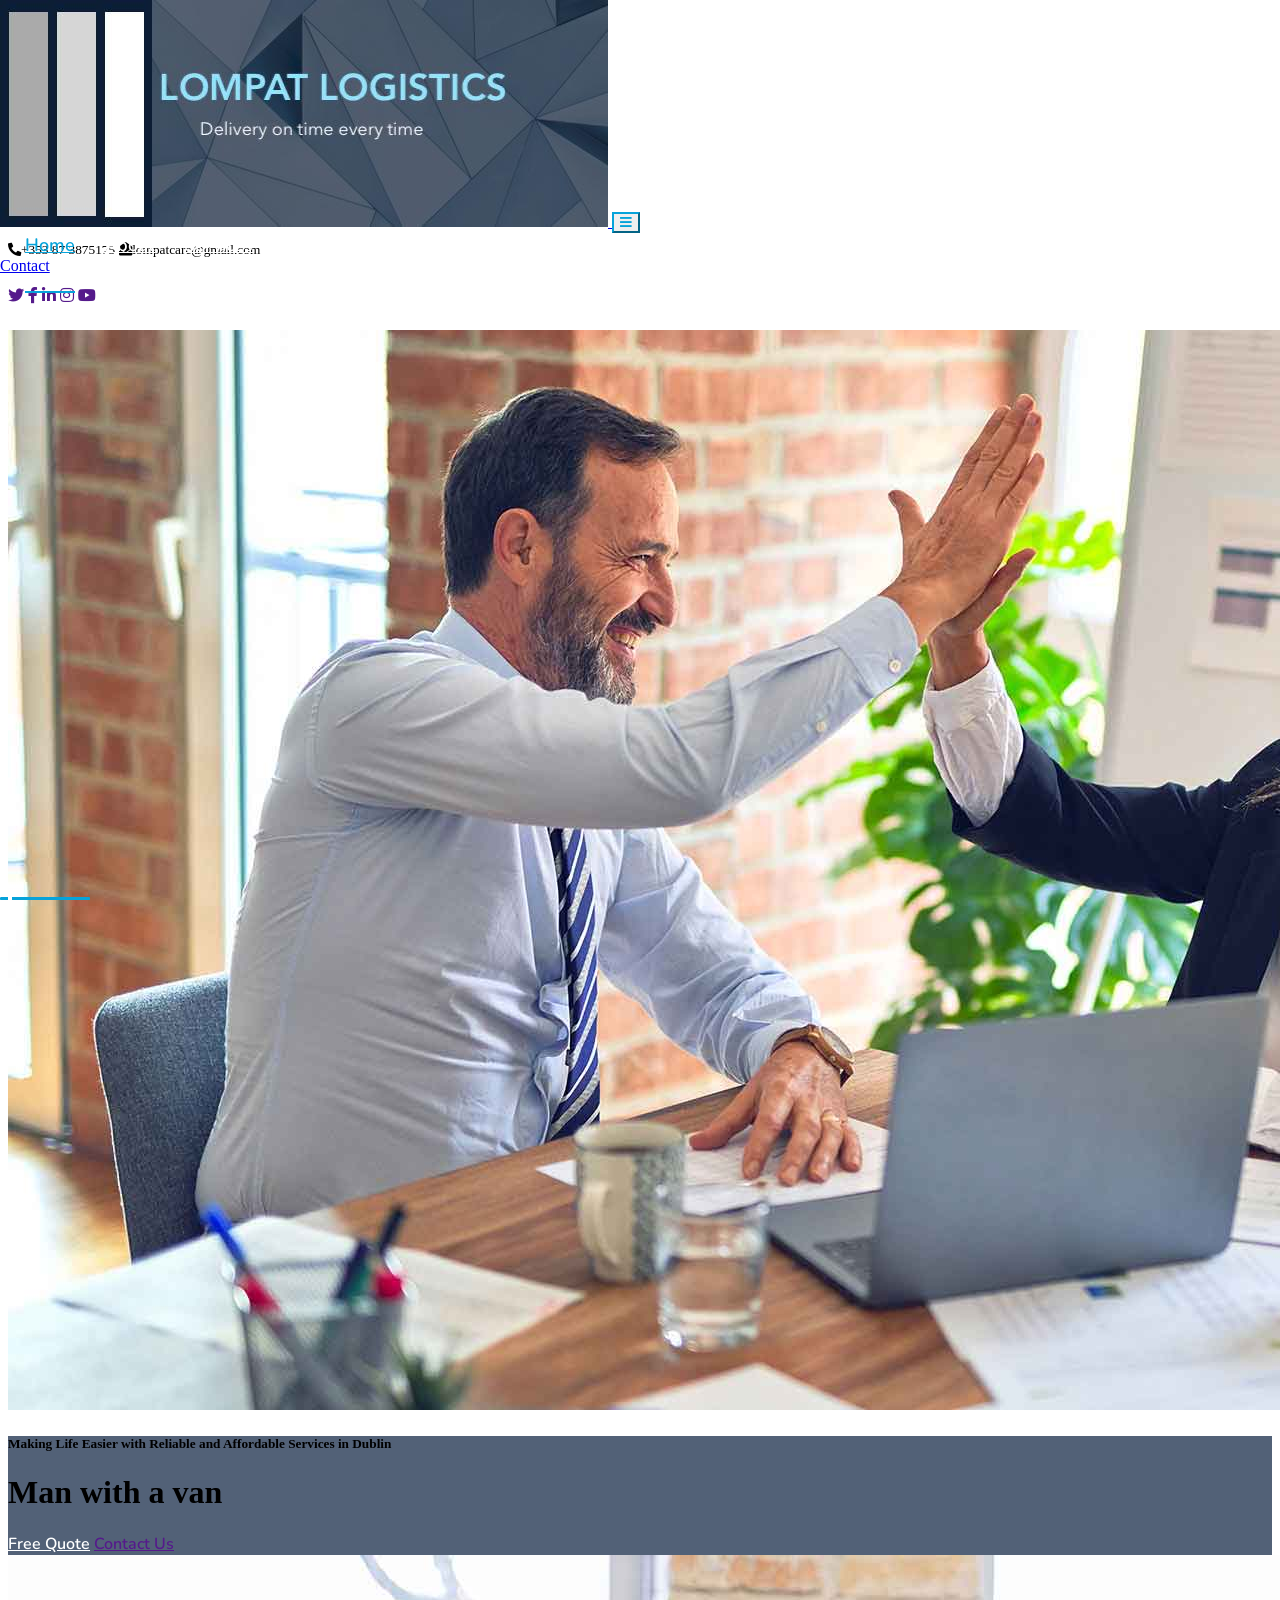
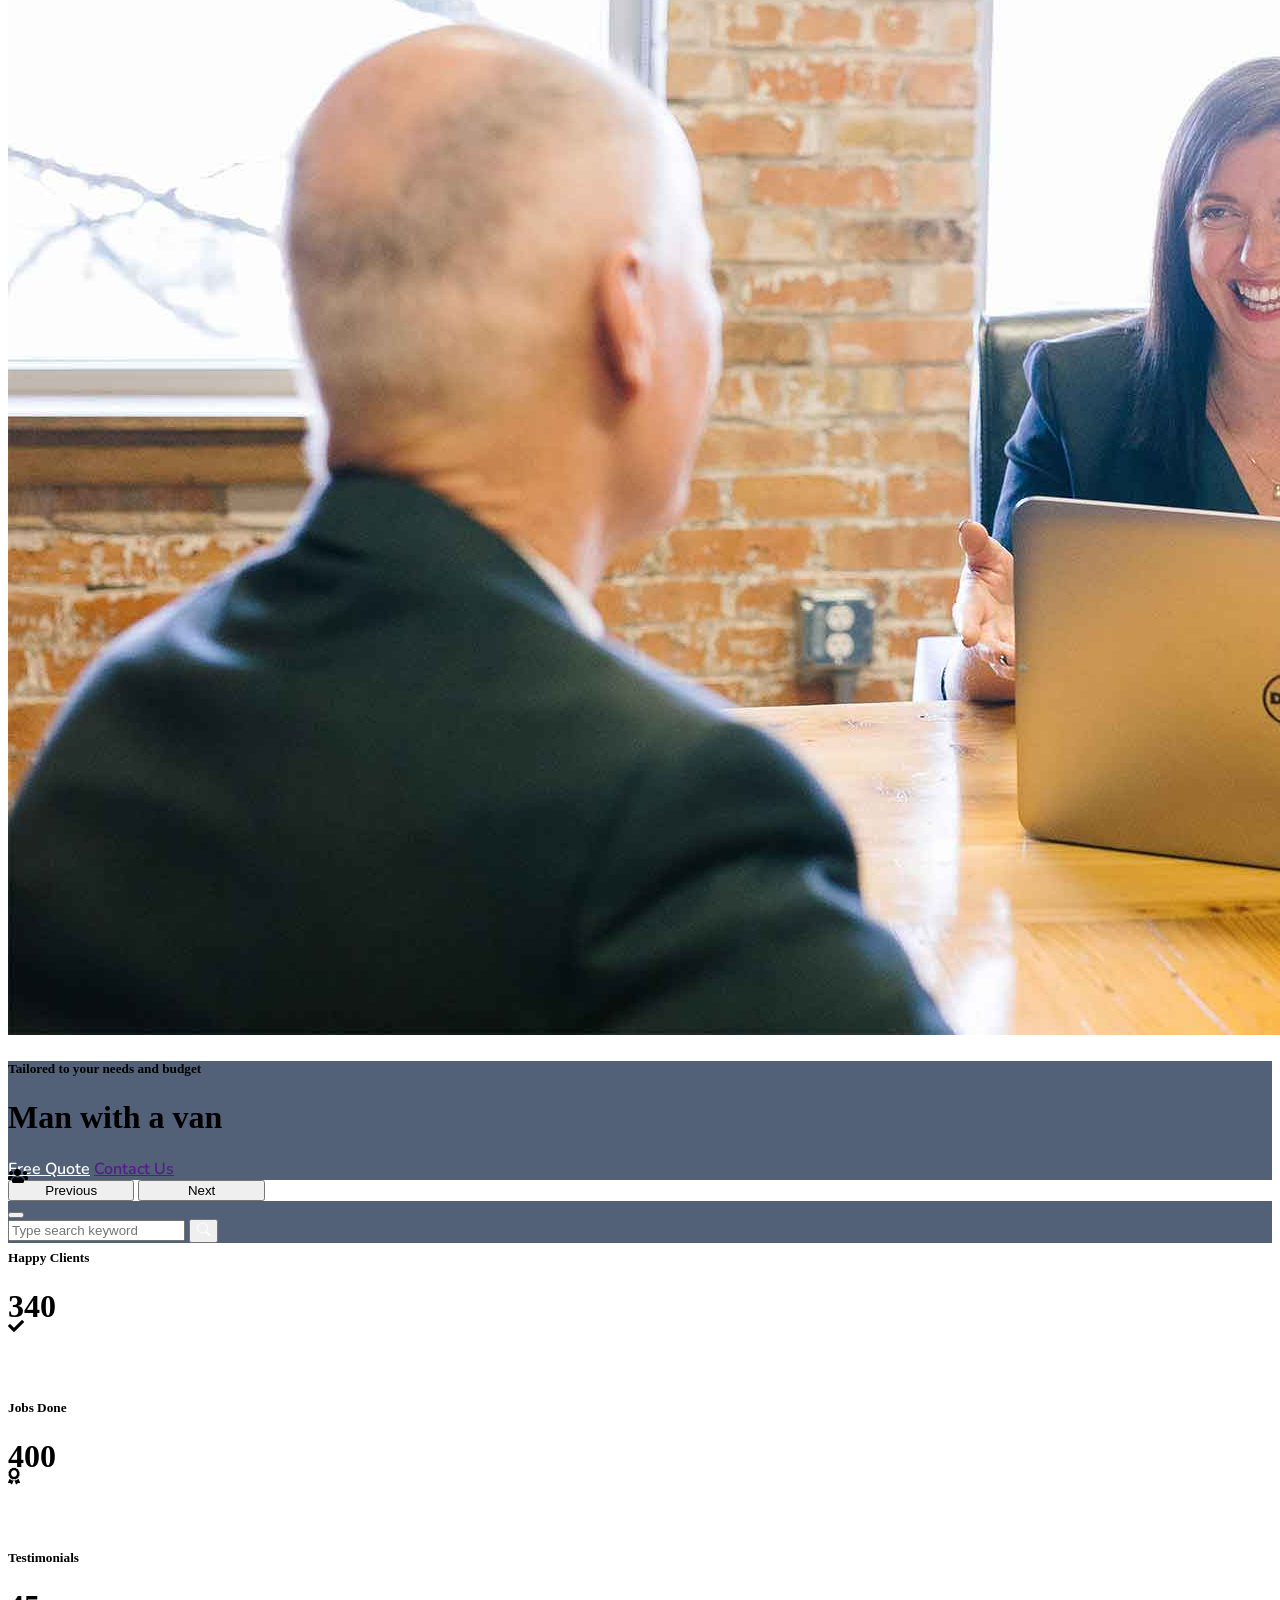
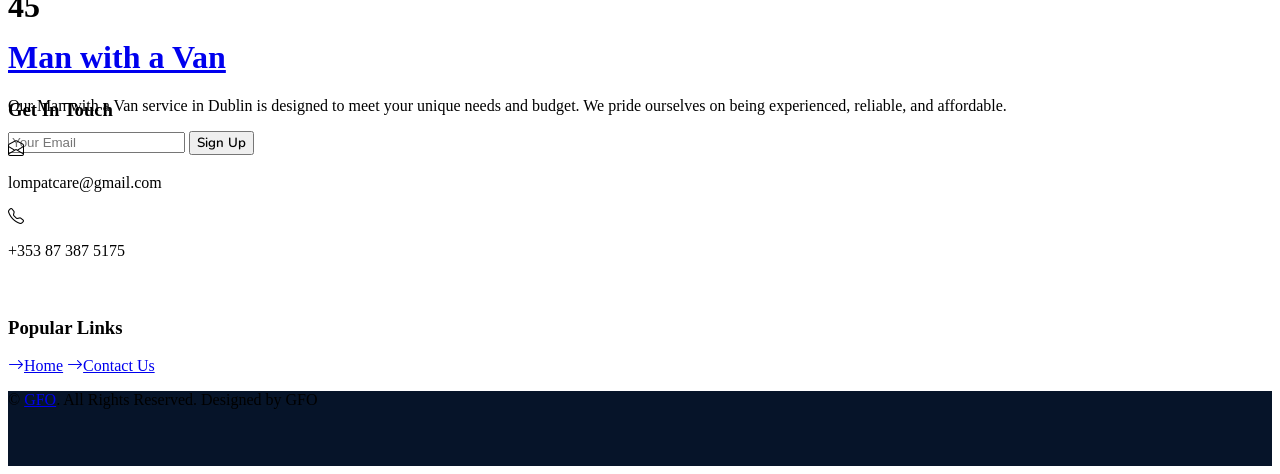
==== commit b221eb1b: "Add files via upload update the files" ====
--- a/index.html
+++ b/index.html
@@ -3,7 +3,7 @@
 
 <head>
     <meta charset="utf-8">
-    <title>GFO WEB DESIGN</title>
+    <title>Lompat Van DESIGN</title>
     <meta content="width=device-width, initial-scale=1.0" name="viewport">
     <meta content="Free HTML Templates" name="keywords">
     <meta content="Free HTML Templates" name="description">
@@ -75,11 +75,10 @@
                 <div class="navbar-nav ms-auto py-0">
                     <a href="index.html" class="nav-item nav-link active">Home</a>
                     <a href="about.html" class="nav-item nav-link">About</a>
-                    <a href="about.html" class="nav-item nav-link">Services</a>
+                    <a href="services.html" class="nav-item nav-link">Services</a>
                  
                         </div>
                     </div>
-                    
                     
                     <a href="contact.html" class="nav-item nav-link">Contact</a>
                  
@@ -88,7 +87,7 @@
         <div id="header-carousel" class="carousel slide carousel-fade" data-bs-ride="carousel">
             <div class="carousel-inner">
                 <div class="carousel-item active">
-                    <img class="w-100" src="img/homebg2.jpg" alt="Image">
+                    <img class="w-95 mx-auto d-block" src="img/carousel-1.jpg" alt="Image">
                     <div class="carousel-caption d-flex flex-column align-items-center justify-content-center">
                         <div class="p-3" style="max-width: 900px;">
                             <h5 class="text-white text-uppercase mb-3 animated slideInDown">Making Life Easier with Reliable and Affordable Services in Dublin</h5>
@@ -99,7 +98,7 @@
                     </div>
                 </div>
                 <div class="carousel-item">
-                    <img class="w-100" src="img/homebg2.jpg" alt="Image">
+                    <img class="w-95 mx-auto d-block" src="img/carousel-2.jpg" alt="Image">
                     <div class="carousel-caption d-flex flex-column align-items-center justify-content-center">
                         <div class="p-3" style="max-width: 900px;">
                             <h5 class="text-white text-uppercase mb-3 animated slideInDown">Tailored to your needs and budget</h5>
@@ -155,7 +154,7 @@
                         </div>
                         <div class="ps-4">
                             <h5 class="text-white mb-0">Happy Clients</h5>
-                            <h1 class="text-white mb-0" data-toggle="counter-up">2000</h1>
+                            <h1 class="text-white mb-0" data-toggle="counter-up">340</h1>
                         </div>
                     </div>
                 </div>
@@ -165,8 +164,8 @@
                             <i class="fa fa-check text-white"></i>
                         </div>
                         <div class="ps-4">
-                            <h5 class="text-primary mb-0">Jobs Done/h5>
-                            <h1 class="mb-0" data-toggle="counter-up">2000</h1>
+                            <h5 class="text-primary mb-0">Jobs Done</h5>
+                            <h1 class="mb-0" data-toggle="counter-up">400</h1>
                         </div>
                     </div>
                 </div>
@@ -176,7 +175,7 @@
                             <i class="fa fa-award text-primary"></i>
                         </div>
                         <div class="ps-4">
-                            <h5 class="text-white mb-0">Win Awards</h5>
+                            <h5 class="text-white mb-0">Testimonials</h5>
                             <h1 class="text-white mb-0" data-toggle="counter-up">45</h1>
                         </div>
                     </div>
@@ -187,69 +186,21 @@
     <!-- Facts Start -->
 
 
-    <!-- About Start -->
-    <div class="container-fluid py-5 wow fadeInUp" data-wow-delay="0.1s">
-        <div class="container py-5">
-            <div class="row g-5">
-                <div class="col-lg-7">
-                    <div class="section-title position-relative pb-3 mb-5">
-                        <h5 class="fw-bold text-primary text-uppercase">About Us</h5>
-                        <h1 class="mb-0"></h1>
-                    </div>
-                    <p class="mb-4">Looking for a reliable company to design your website?
-
-                        Trust GFO!
-                        
-                        We're a professional web design company that creates custom, user-friendly websites tailored to your business needs. Our team of experts will work closely with you to bring your vision to life</p>
-                    <div class="row g-0 mb-3">
-                        <div class="col-sm-6 wow zoomIn" data-wow-delay="0.2s">
-                            <h5 class="mb-3"><i class="fa fa-check text-primary me-3"></i>Award Winning</h5>
-                            <h5 class="mb-3"><i class="fa fa-check text-primary me-3"></i>Professional Staff</h5>
-                        </div>
-                        <div class="col-sm-6 wow zoomIn" data-wow-delay="0.4s">
-                            <h5 class="mb-3"><i class="fa fa-check text-primary me-3"></i>24/7 Support</h5>
-                            <h5 class="mb-3"><i class="fa fa-check text-primary me-3"></i>Fair Prices</h5>
-                        </div>
-                    </div>
-                    <div class="d-flex align-items-center mb-4 wow fadeIn" data-wow-delay="0.6s">
-                        <div class="bg-primary d-flex align-items-center justify-content-center rounded" style="width: 60px; height: 60px;">
-                            <i class="fa fa-phone-alt text-white"></i>
-                        </div>
-                        <div class="ps-4">
-                            <h5 class="mb-2">Call to ask any question</h5>
-                            <h4 class="text-primary mb-0">+27 72 098 8284</h4>
-                        </div>
-                    </div>
-                    <a href="quote.html" class="btn btn-primary py-3 px-5 mt-3 wow zoomIn" data-wow-delay="0.9s">Request A Quote</a>
-                </div>
-                <div class="col-lg-5" style="min-height: 500px;">
-                    <div class="position-relative h-100">
-                        <img class="position-absolute w-100 h-100 rounded wow zoomIn" data-wow-delay="0.9s" src="img/about.jpg" style="object-fit: cover;">
-                    </div>
-                </div>
-            </div>
-        </div>
-    </div>
-    <!-- About End -->
 
  <!-- Footer Start -->
     <div class="container-fluid bg-dark text-light mt-5 wow fadeInUp" data-wow-delay="0.1s">
         <div class="container">
-            <div class="row gx-5">Looking for a reliable company to design your website?
-
-Trust GFO!
-
-We're a professional web design company that creates custom, user-friendly websites tailored to your business needs. Our team of experts will work closely with you to bring your vision to life
+            <div class="row gx-5">
                 <div class="col-lg-4 col-md-6 footer-about">
                     <div class="d-flex flex-column align-items-center justify-content-center text-center h-100 bg-primary p-4">
                         <a href="index.html" class="navbar-brand">
-                            <h1 class="m-0 text-white"><i class="fa fa-user-tie me-2"></i>GFO WEB</h1>
+                            <h1 class="m-0 text-white"> Man with a Van</h1>
                         </a>
-                        <p class="mt-3 mb-4">Looking for a reliable company to design your website?
-
-                            Trust GFO!
-                            
-                            We're a professional web design company that creates custom, user-friendly websites tailored to your business needs. Our team of experts will work closely with you to bring your vision to life.</p>
+
+                        <p class="mt-3 mb-4">
+                            Our Man with a Van service in Dublin is designed to meet your unique needs and budget. 
+                            We pride ourselves on being experienced, reliable, and affordable.
+                        </p>
                         <form action="">
                             <div class="input-group">
                                 <input type="text" class="form-control border-white p-3" placeholder="Your Email">
@@ -267,11 +218,11 @@
                          
                             <div class="d-flex mb-2">
                                 <i class="bi bi-envelope-open text-primary me-2"></i>
-                                <p class="mb-0">gcinanimasango36@gmail.com</p>
+                                <p class="mb-0">lompatcare@gmail.com</p>
                             </div>
                             <div class="d-flex mb-2">
                                 <i class="bi bi-telephone text-primary me-2"></i>
-                                <p class="mb-0">+27 72 098 8284</p>
+                                <p class="mb-0">+353 87 387 5175</p>
                             </div>
                             <div class="d-flex mt-4">
                                 <a class="btn btn-primary btn-square me-2" href="#"><i class="fab fa-twitter fw-normal"></i></a>
@@ -280,25 +231,14 @@
                                 <a class="btn btn-primary btn-square" href="#"><i class="fab fa-instagram fw-normal"></i></a>
                             </div>
                         </div>
-                        <div class="col-lg-4 col-md-12 pt-0 pt-lg-5 mb-5">
-                            <div class="section-title section-title-sm position-relative pb-3 mb-4">
-                                <h3 class="text-light mb-0">Quick Links</h3>
-                            </div>
-                            <div class="link-animated d-flex flex-column justify-content-start">
-                                <a class="text-light mb-2" href="#"><i class="bi bi-arrow-right text-primary me-2"></i>Home</a>
-                                <a class="text-light mb-2" href="#"><i class="bi bi-arrow-right text-primary me-2"></i>About Us</a>
- 
-                                <a class="text-light" href="#"><i class="bi bi-arrow-right text-primary me-2"></i>Contact Us</a>
-                            </div>
-                        </div>
+        
                         <div class="col-lg-4 col-md-12 pt-0 pt-lg-5 mb-5">
                             <div class="section-title section-title-sm position-relative pb-3 mb-4">
                                 <h3 class="text-light mb-0">Popular Links</h3>
                             </div>
                             <div class="link-animated d-flex flex-column justify-content-start">
                                 <a class="text-light mb-2" href="#"><i class="bi bi-arrow-right text-primary me-2"></i>Home</a>
-                                <a class="text-light mb-2" href="#"><i class="bi bi-arrow-right text-primary me-2"></i>About Us</a>
- 
+
                                 <a class="text-light" href="#"><i class="bi bi-arrow-right text-primary me-2"></i>Contact Us</a>
                             </div>
                         </div>
@@ -314,7 +254,10 @@
                     <div class="d-flex align-items-center justify-content-center" style="height: 75px;">
                         <p class="mb-0">&copy; <a class="text-white border-bottom" href="#">GFO</a>. All Rights Reserved. 
 						
-						<!--/*** This template is free as long as you keep the footer author’s credit link/attribution link/backlink. If you'd like to use the template without the footer author’s credit link/attribution link/backlink, you can purchase the Credit Removal License from "https://htmlcodex.com/credit-removal". Thank you for your support. ***/-->
+						<!--/*** This template is free as long as you keep the footer author’s credit link/attribution link/backlink. 
+                            If you'd like to use the template without the footer author’s credit link/attribution link/backlink,
+                             you can purchase the Credit Removal License from "https://htmlcodex.com/credit-removal". 
+                             Thank you for your support. ***/-->
 						Designed by GFO</a></p>
                     </div>
                 </div>
@@ -341,4 +284,4 @@
     <script src="js/main.js"></script>
 </body>
 
-</html>
+</html>
--- a/css/style.css
+++ b/css/style.css
@@ -473,13 +473,19 @@
 }
 
 .bg-header {
-    background: linear-gradient(rgba(9, 30, 62, .7), rgba(9, 30, 62, .7)), url(../img/carousel-1.jpg) center center no-repeat;
-    background-size: cover;
+
+   /* background: linear-gradient(rgba(9, 30, 62, .7), rgba(9, 30, 62, .7)), url(../img/carousel-1.jpg) center center no-repeat;
+    background-size: cover; */
+    background: linear-gradient(rgba(9, 30, 62, .7), rgba(9, 30, 62, .7)), url(../img/carousel-1.jpg) center top no-repeat;
+    background-size: 70%;  /* Keeps the background image smaller */
+    background-position: center 0%;  /* Moves the image down from the top */
+    
+
 }
 
 .link-animated a {
     transition: .5s;
-}
+}carousel-1
 
 .link-animated a:hover {
     padding-left: 10px;
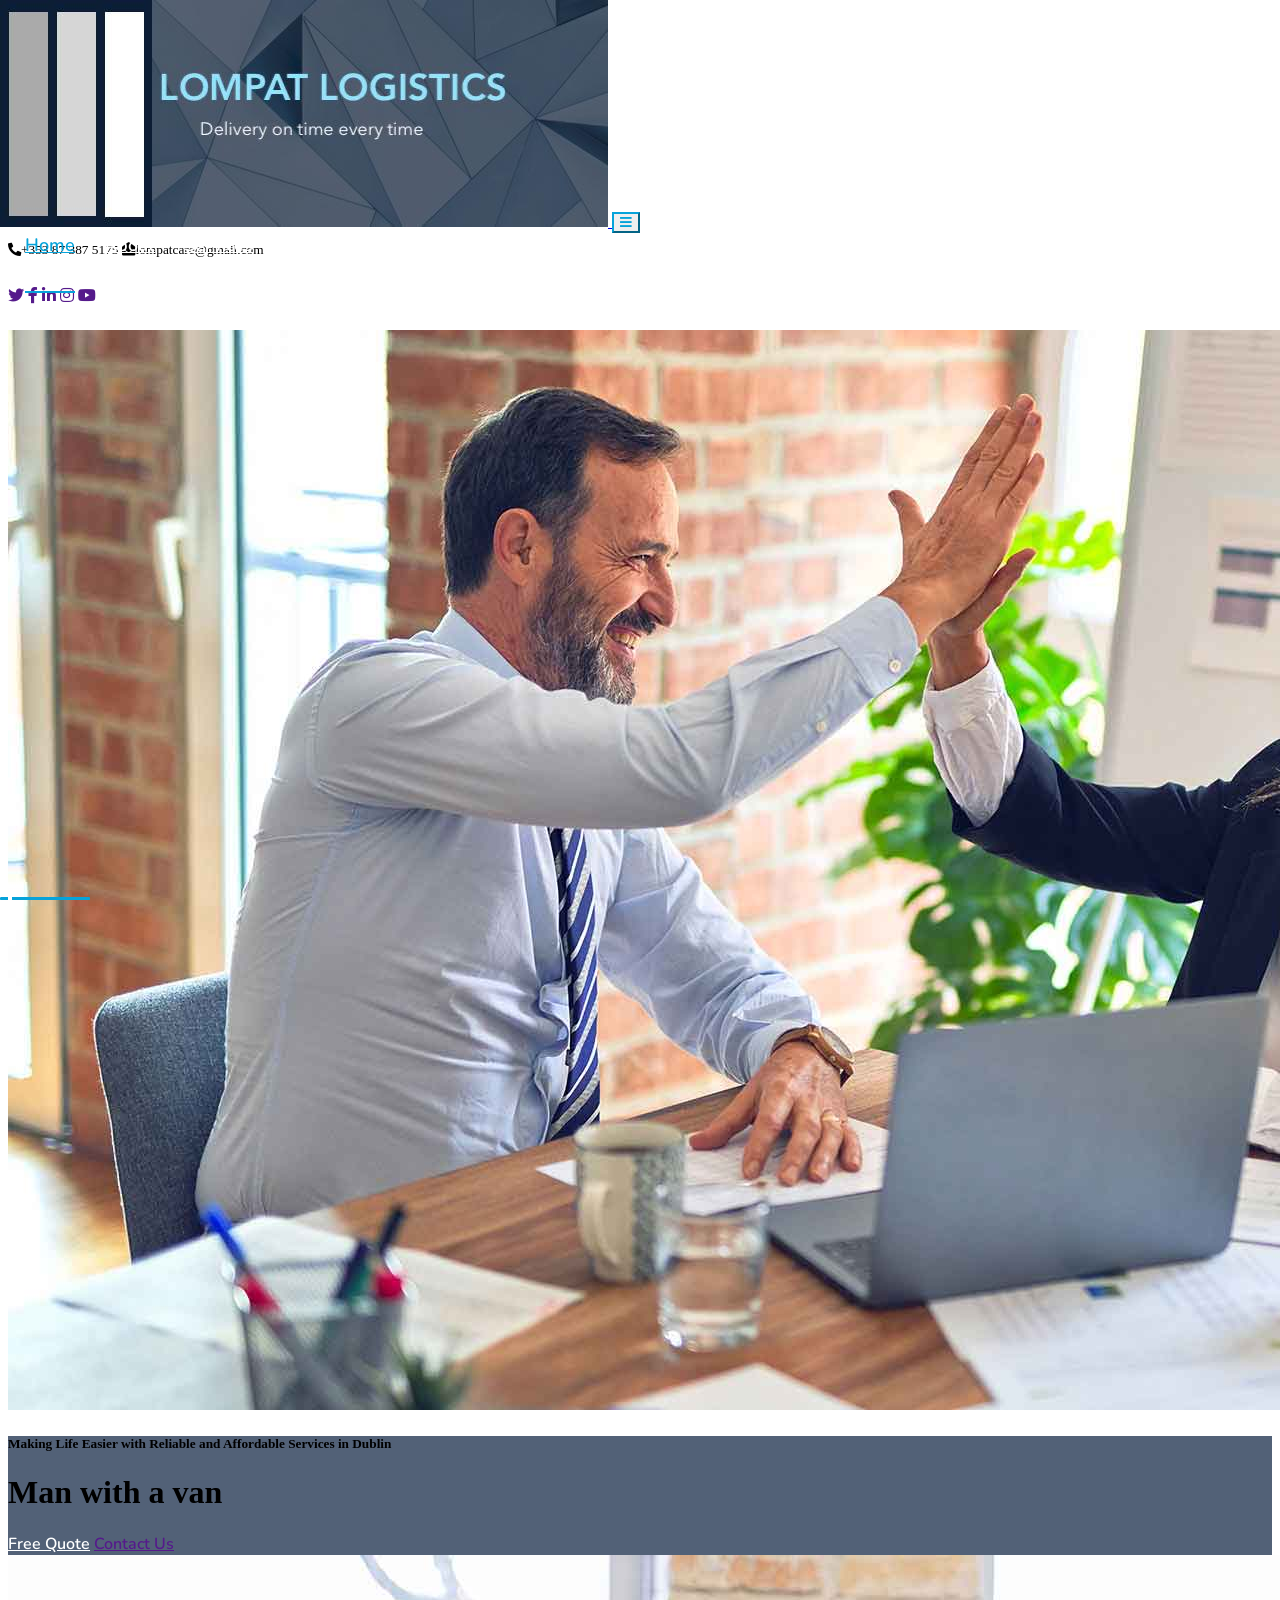
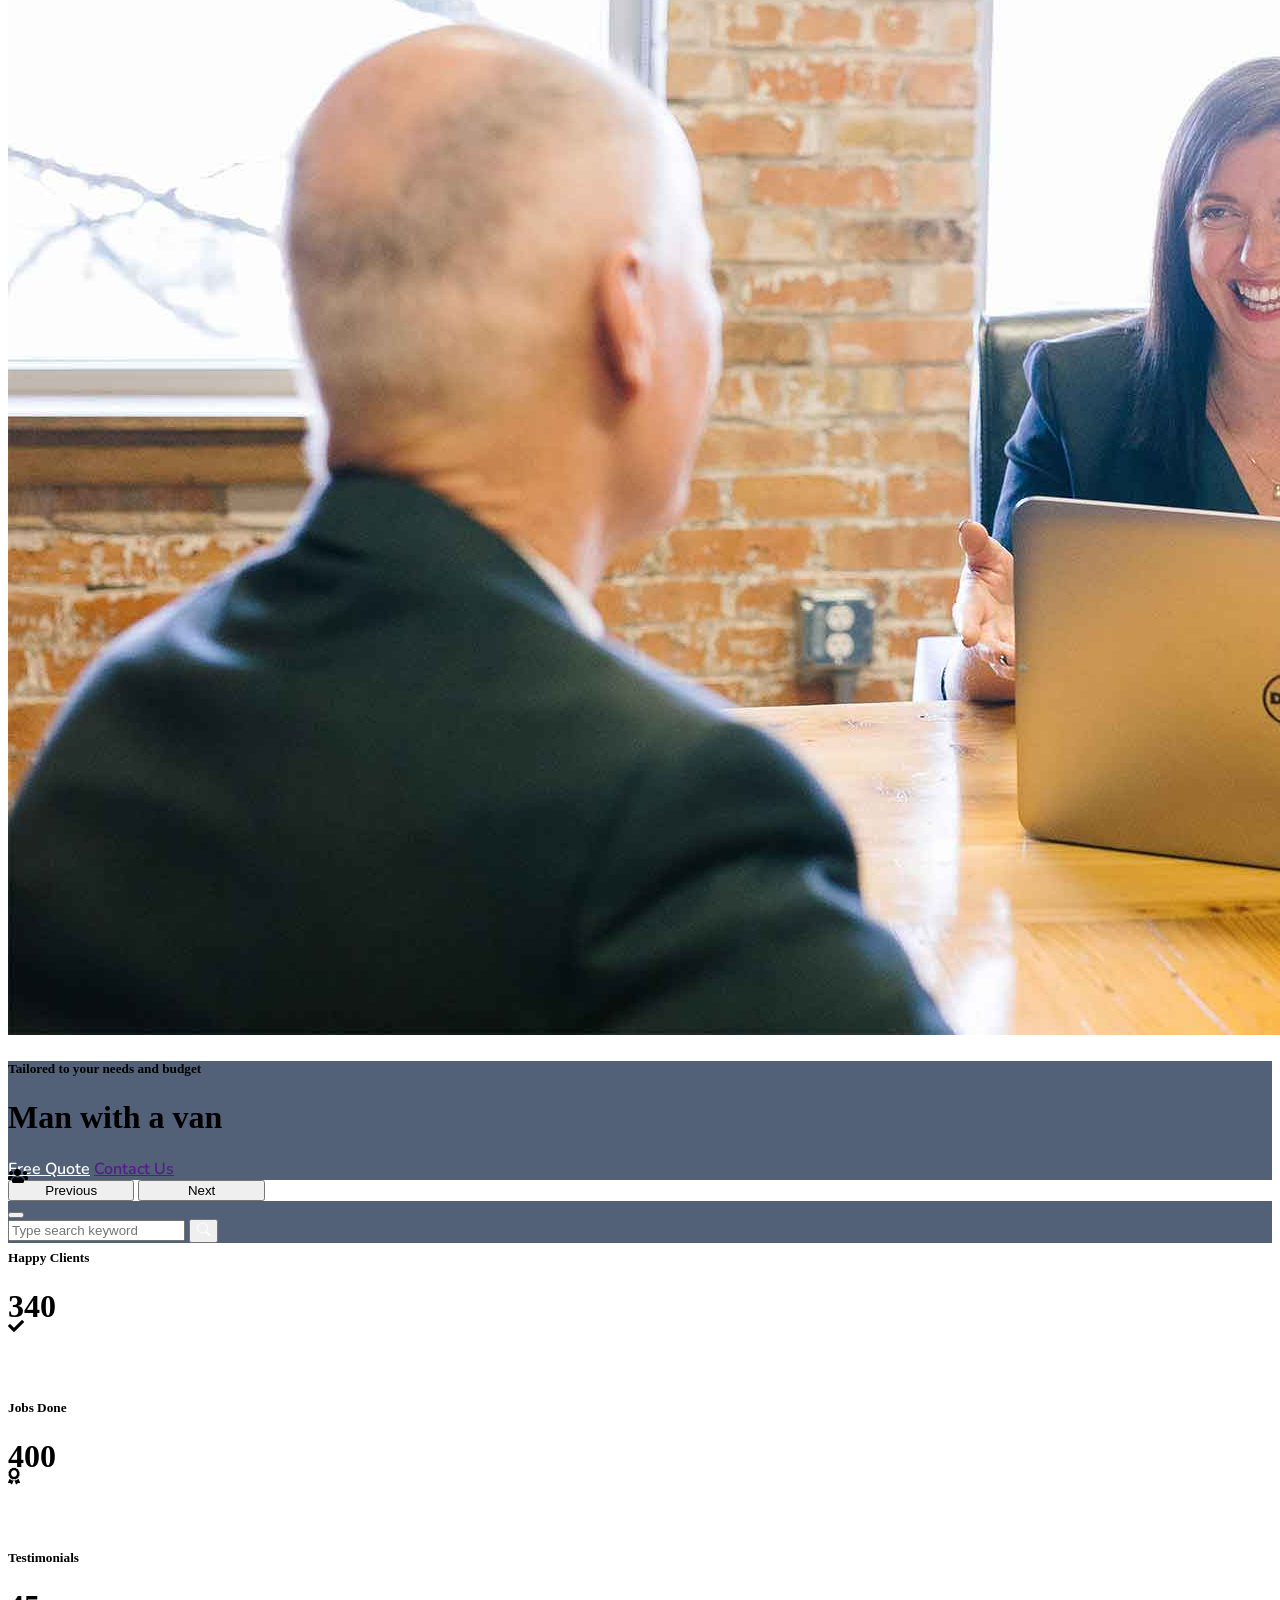
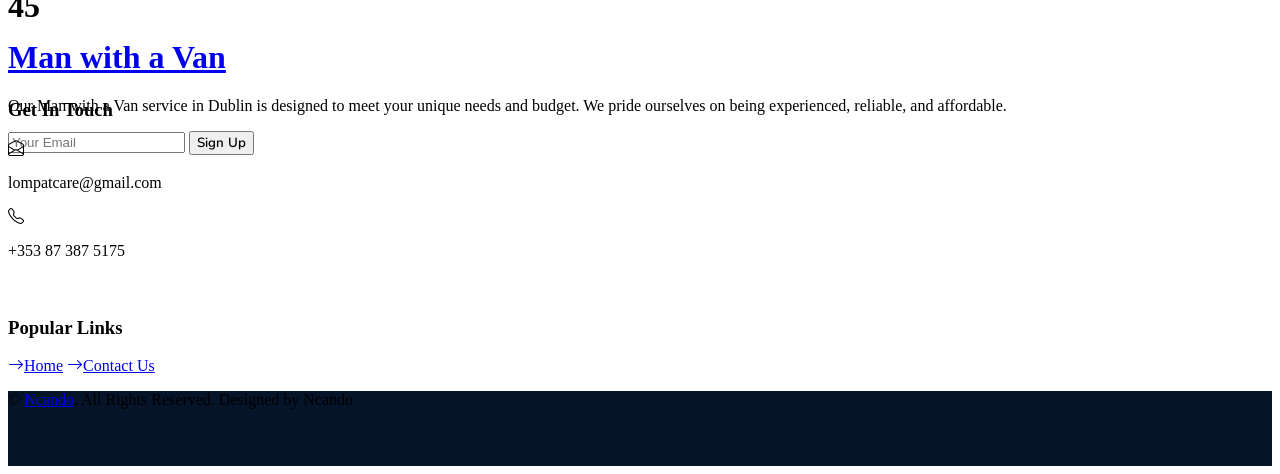
==== commit 61bb2ec7: "Add files via upload" ====
--- a/index.html
+++ b/index.html
@@ -3,7 +3,7 @@
 
 <head>
     <meta charset="utf-8">
-    <title>Lompat Van DESIGN</title>
+    <title>Lompat Man with a van</title>
     <meta content="width=device-width, initial-scale=1.0" name="viewport">
     <meta content="Free HTML Templates" name="keywords">
     <meta content="Free HTML Templates" name="description">
@@ -44,7 +44,7 @@
         <div class="row gx-0">
             <div class="col-lg-8 text-center text-lg-start mb-2 mb-lg-0">
                 <div class="d-inline-flex align-items-center" style="height: 45px;"> 
-                    <small class="me-3 text-light"><i class="fa fa-phone-alt me-2"></i>+353 87 3875175</small>
+                    <small class="me-3 text-light"><i class="fa fa-phone-alt me-2"></i>+353 87 387 5175</small>
                     <small class="text-light"><i class="fa fa-envelope-open me-2"></i>lompatcare@gmail.com</small>
                 </div>
             </div>
@@ -76,18 +76,17 @@
                     <a href="index.html" class="nav-item nav-link active">Home</a>
                     <a href="about.html" class="nav-item nav-link">About</a>
                     <a href="services.html" class="nav-item nav-link">Services</a>
-                 
-                        </div>
-                    </div>
-                    
                     <a href="contact.html" class="nav-item nav-link">Contact</a>
+                   </div>
+                    </div>
                  
         </nav>
 
         <div id="header-carousel" class="carousel slide carousel-fade" data-bs-ride="carousel">
             <div class="carousel-inner">
                 <div class="carousel-item active">
-                    <img class="w-95 mx-auto d-block" src="img/carousel-1.jpg" alt="Image">
+                    <img class="img-fluid mx-auto d-block" src="img/carousel-1.jpg" alt="Image">
+
                     <div class="carousel-caption d-flex flex-column align-items-center justify-content-center">
                         <div class="p-3" style="max-width: 900px;">
                             <h5 class="text-white text-uppercase mb-3 animated slideInDown">Making Life Easier with Reliable and Affordable Services in Dublin</h5>
@@ -98,7 +97,9 @@
                     </div>
                 </div>
                 <div class="carousel-item">
-                    <img class="w-95 mx-auto d-block" src="img/carousel-2.jpg" alt="Image">
+                    <!-- <img class="w-95 mx-auto d-block" src="img/carousel-2.jpg" alt="Image"> -->
+                    <img class="img-fluid mx-auto d-block" src="img/carousel-2.jpg" alt="Image">
+
                     <div class="carousel-caption d-flex flex-column align-items-center justify-content-center">
                         <div class="p-3" style="max-width: 900px;">
                             <h5 class="text-white text-uppercase mb-3 animated slideInDown">Tailored to your needs and budget</h5>
@@ -252,13 +253,13 @@
             <div class="row justify-content-end">
                 <div class="col-lg-8 col-md-6">
                     <div class="d-flex align-items-center justify-content-center" style="height: 75px;">
-                        <p class="mb-0">&copy; <a class="text-white border-bottom" href="#">GFO</a>. All Rights Reserved. 
+                        <p class="mb-0">&copy; <a class="text-white border-bottom" href="#">Ncando</a>. All Rights Reserved. 
 						
 						<!--/*** This template is free as long as you keep the footer author’s credit link/attribution link/backlink. 
                             If you'd like to use the template without the footer author’s credit link/attribution link/backlink,
                              you can purchase the Credit Removal License from "https://htmlcodex.com/credit-removal". 
                              Thank you for your support. ***/-->
-						Designed by GFO</a></p>
+						Designed by Ncando</a></p>
                     </div>
                 </div>
             </div>
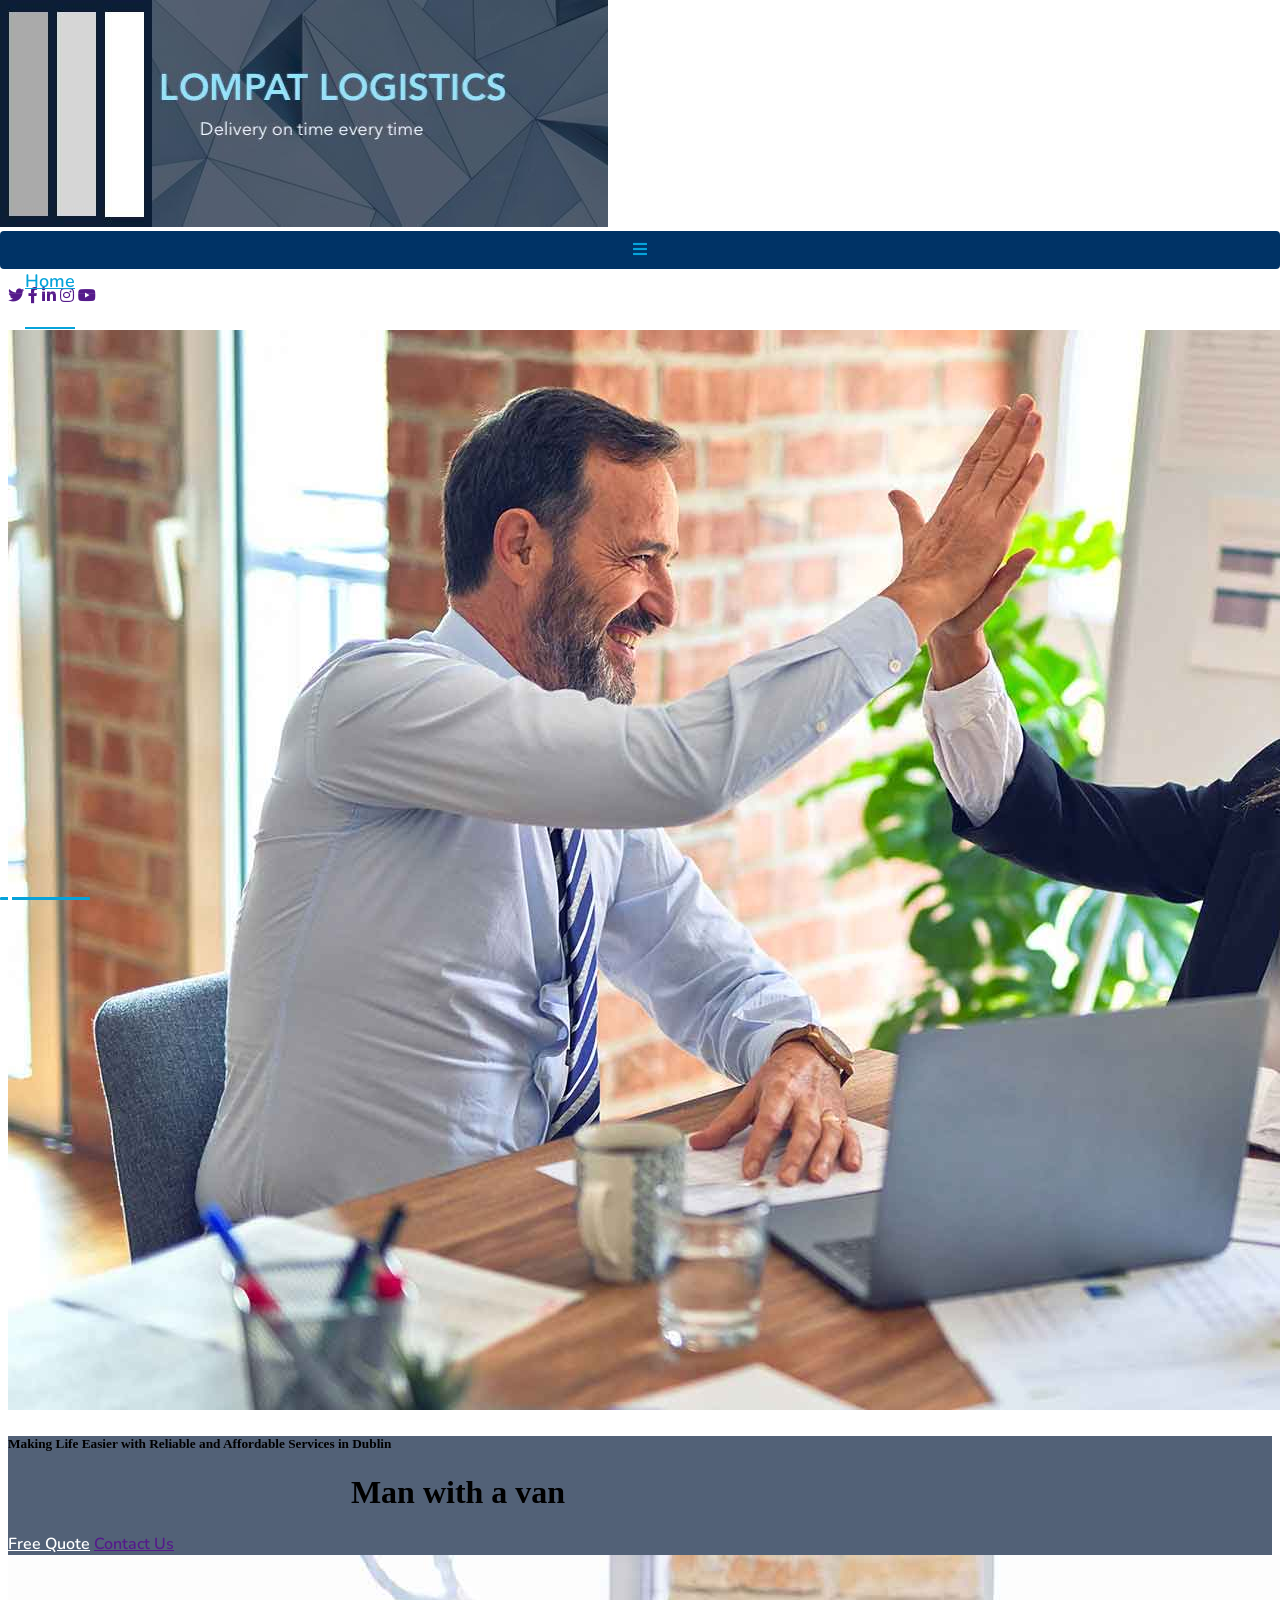
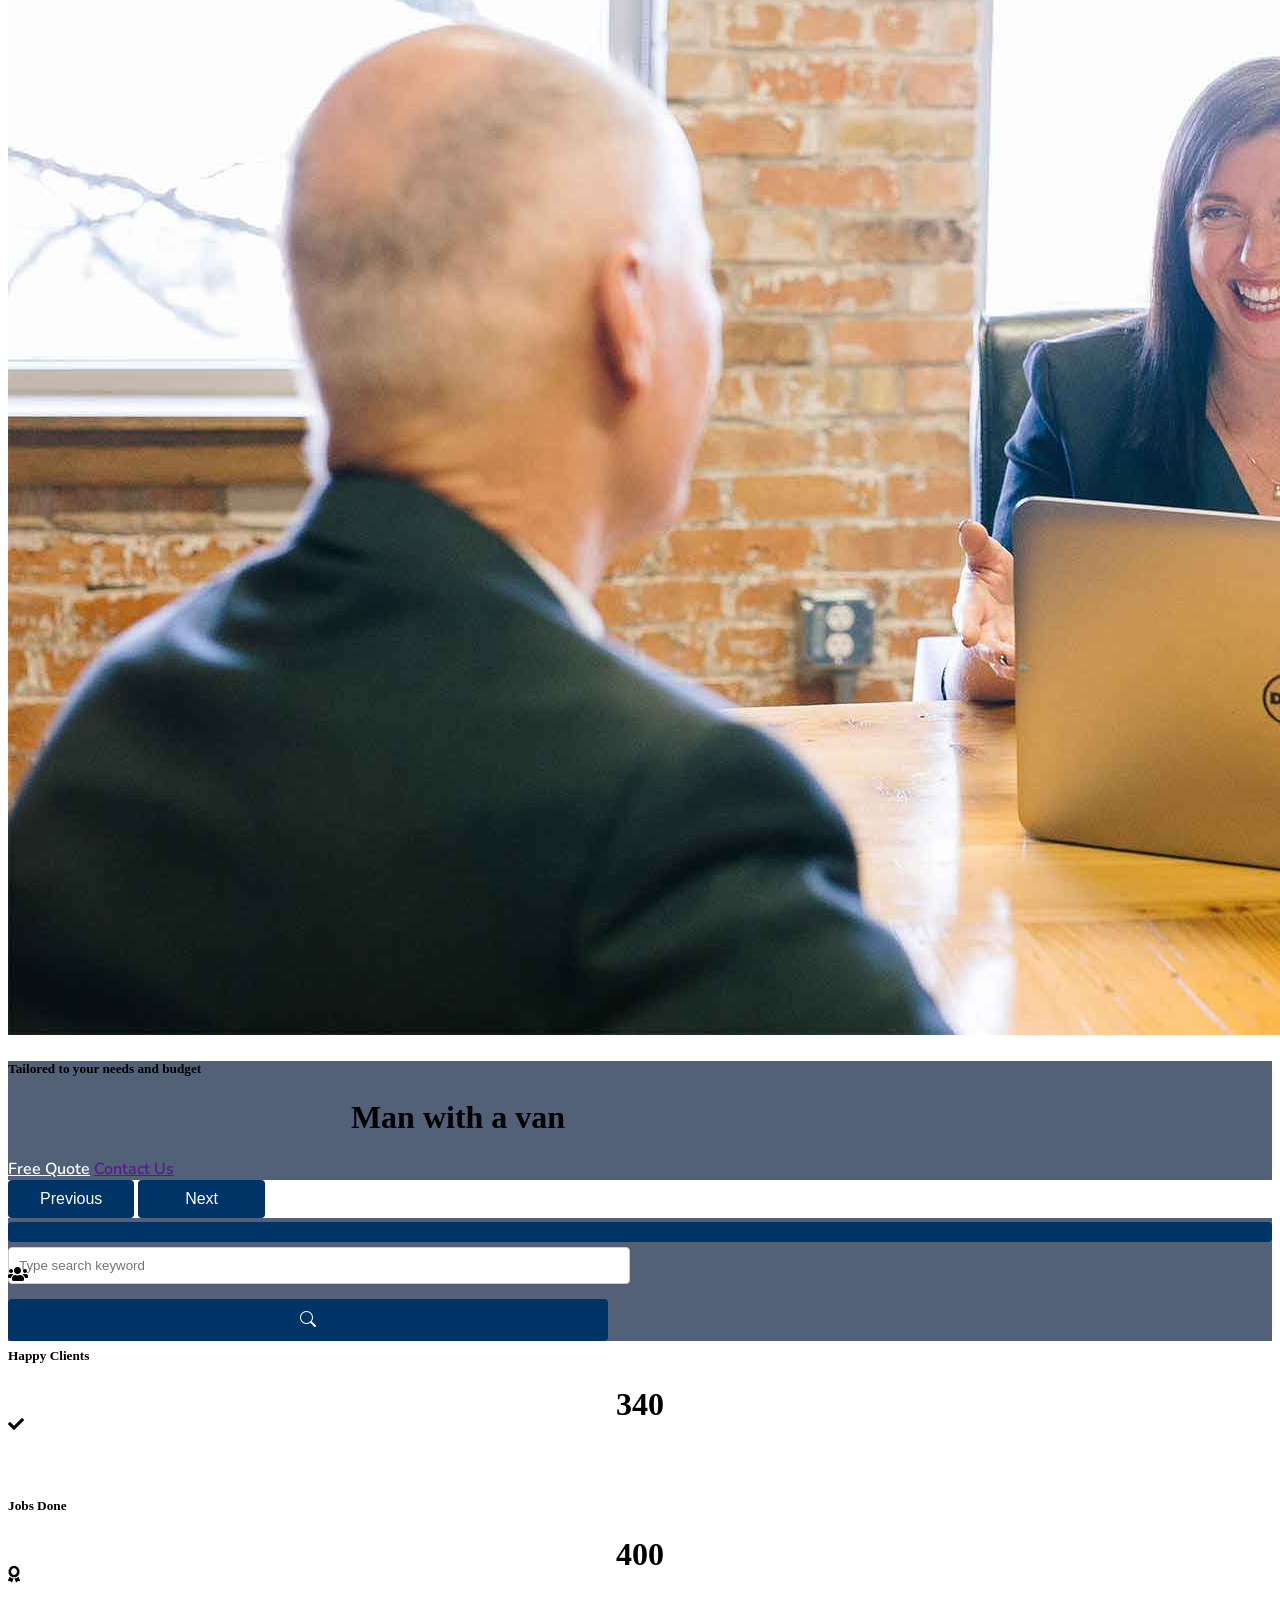
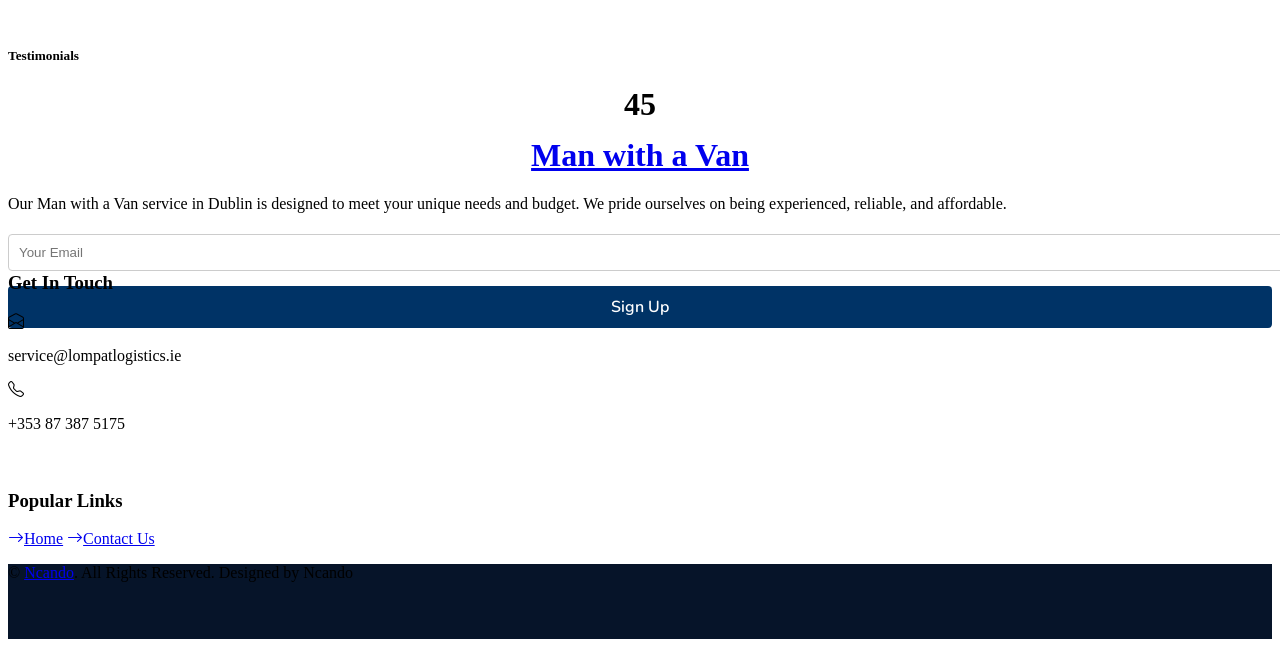
==== commit 0f2e356a: "Add files via upload" ====
--- a/index.html
+++ b/index.html
@@ -3,7 +3,7 @@
 
 <head>
     <meta charset="utf-8">
-    <title>Lompat Man with a van</title>
+    <title>Lompat Logistics | Man with a van</title>
     <meta content="width=device-width, initial-scale=1.0" name="viewport">
     <meta content="Free HTML Templates" name="keywords">
     <meta content="Free HTML Templates" name="description">
@@ -45,7 +45,7 @@
             <div class="col-lg-8 text-center text-lg-start mb-2 mb-lg-0">
                 <div class="d-inline-flex align-items-center" style="height: 45px;"> 
                     <small class="me-3 text-light"><i class="fa fa-phone-alt me-2"></i>+353 87 387 5175</small>
-                    <small class="text-light"><i class="fa fa-envelope-open me-2"></i>lompatcare@gmail.com</small>
+                    <small class="text-light"><i class="fa fa-envelope-open me-2"></i>service@lompatlogistics.ie</small>
                 </div>
             </div>
             <div class="col-lg-4 text-center text-lg-end">
@@ -66,7 +66,7 @@
     <div class="container-fluid position-relative p-0">
         <nav class="navbar navbar-expand-lg navbar-dark px-5 py-3 py-lg-0">
             <a href="index.html" class="navbar-brand p-0">
-                <img  class="w-25" src="img/Lompat_logistics.jpg" alt="Image">
+                <img class="img-fluid w-25" src="img/Lompat_logistics.jpg" alt="Image">
             </a>
             <button class="navbar-toggler" type="button" data-bs-toggle="collapse" data-bs-target="#navbarCollapse">
                 <span class="fa fa-bars"></span>
@@ -219,7 +219,7 @@
                          
                             <div class="d-flex mb-2">
                                 <i class="bi bi-envelope-open text-primary me-2"></i>
-                                <p class="mb-0">lompatcare@gmail.com</p>
+                                <p class="mb-0">service@lompatlogistics.ie</p>
                             </div>
                             <div class="d-flex mb-2">
                                 <i class="bi bi-telephone text-primary me-2"></i>
--- a/css/style.css
+++ b/css/style.css
@@ -495,4 +495,41 @@
     .footer-about {
         margin-bottom: -75px;
     }
+}
+
+.quote-container {
+    background-color: #fff;
+    border-radius: 8px;
+    padding: 20px;
+    box-shadow: 0 2px 10px rgba(0, 0, 0, 0.1);
+    max-width: 500px;
+    width: 100%;
+}
+h1 {
+    text-align: center;
+}
+label {
+    margin-top: 10px;
+    display: block;
+    font-weight: bold;
+}
+input, textarea, select {
+    width: 100%;
+    padding: 10px;
+    margin: 5px 0 15px;
+    border: 1px solid #ccc;
+    border-radius: 4px;
+}
+button {
+    width: 100%;
+    padding: 10px;
+    background-color: #003366; /* Dark blue background color */
+    color: white;
+    border: none;
+    border-radius: 4px;
+    cursor: pointer;
+    font-size: 16px;
+}
+button:hover {
+    background-color: #002244; /* Slightly darker blue on hover */
 }
